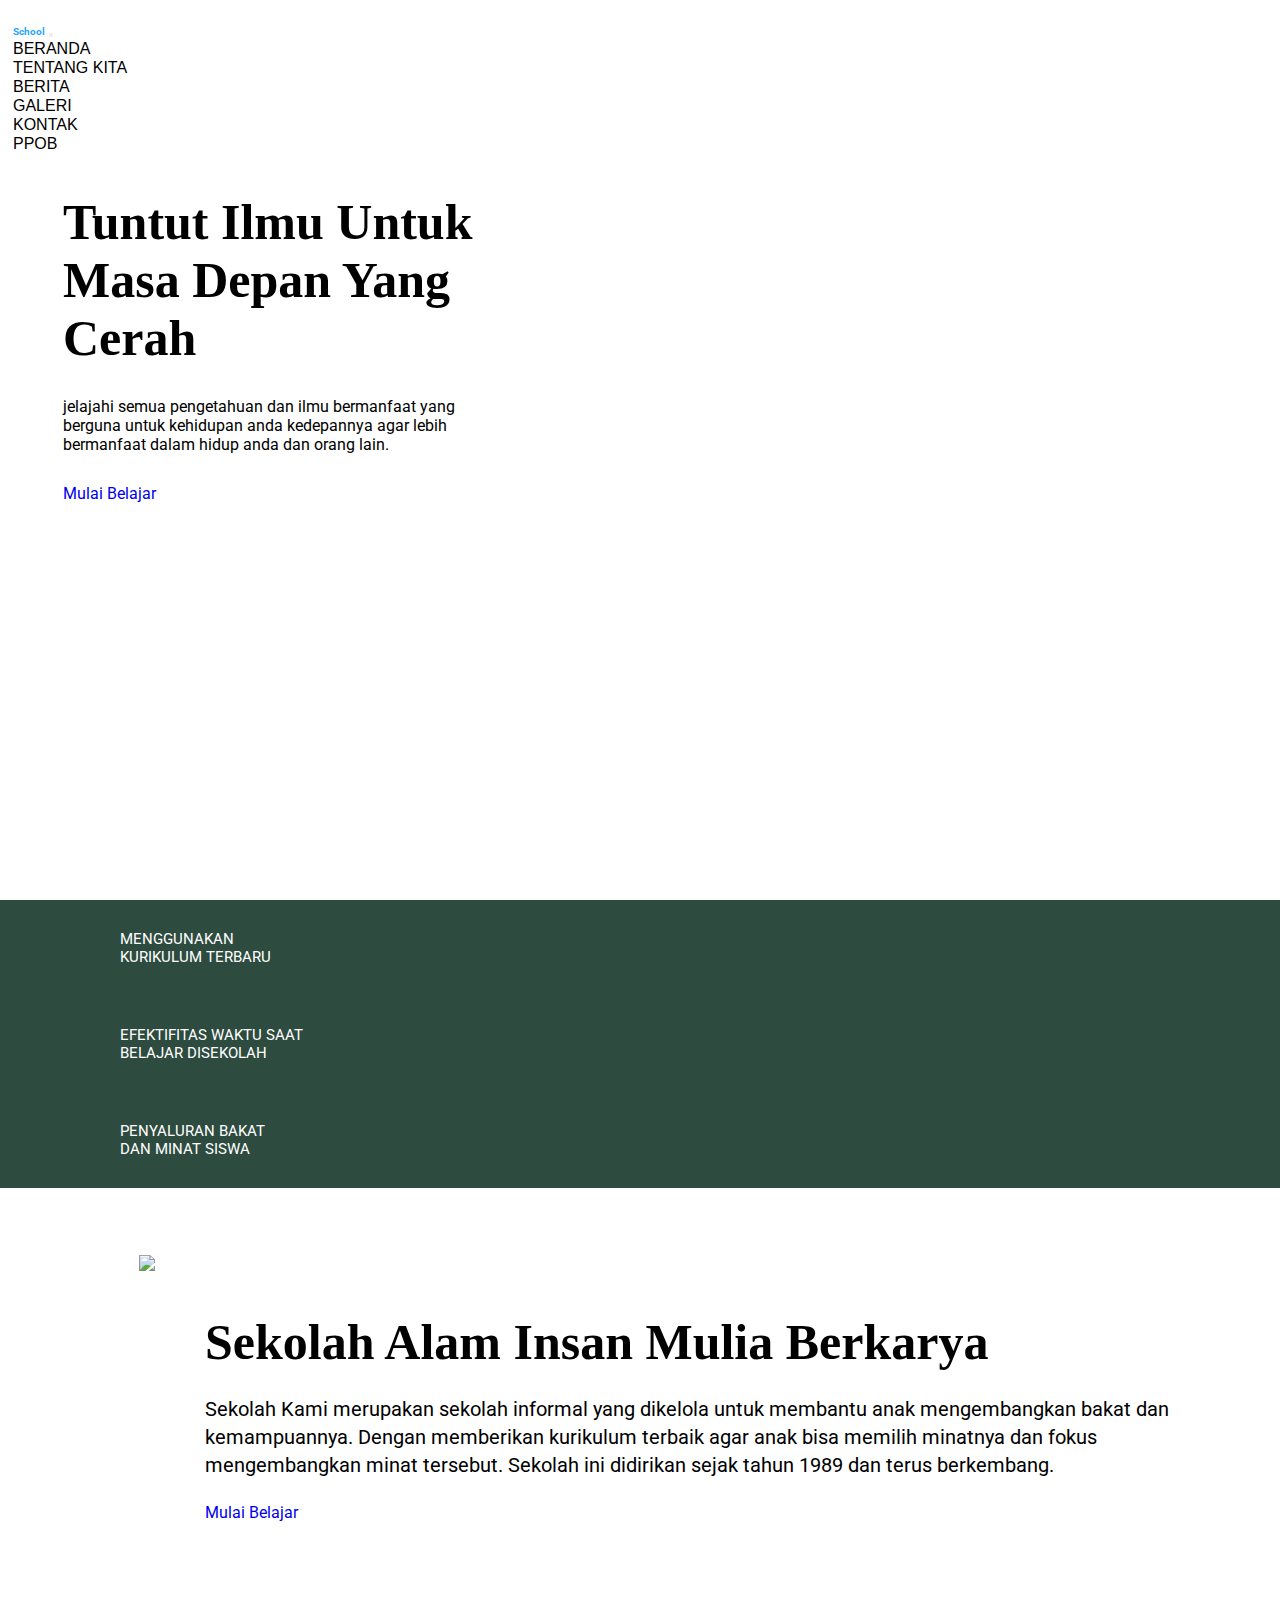
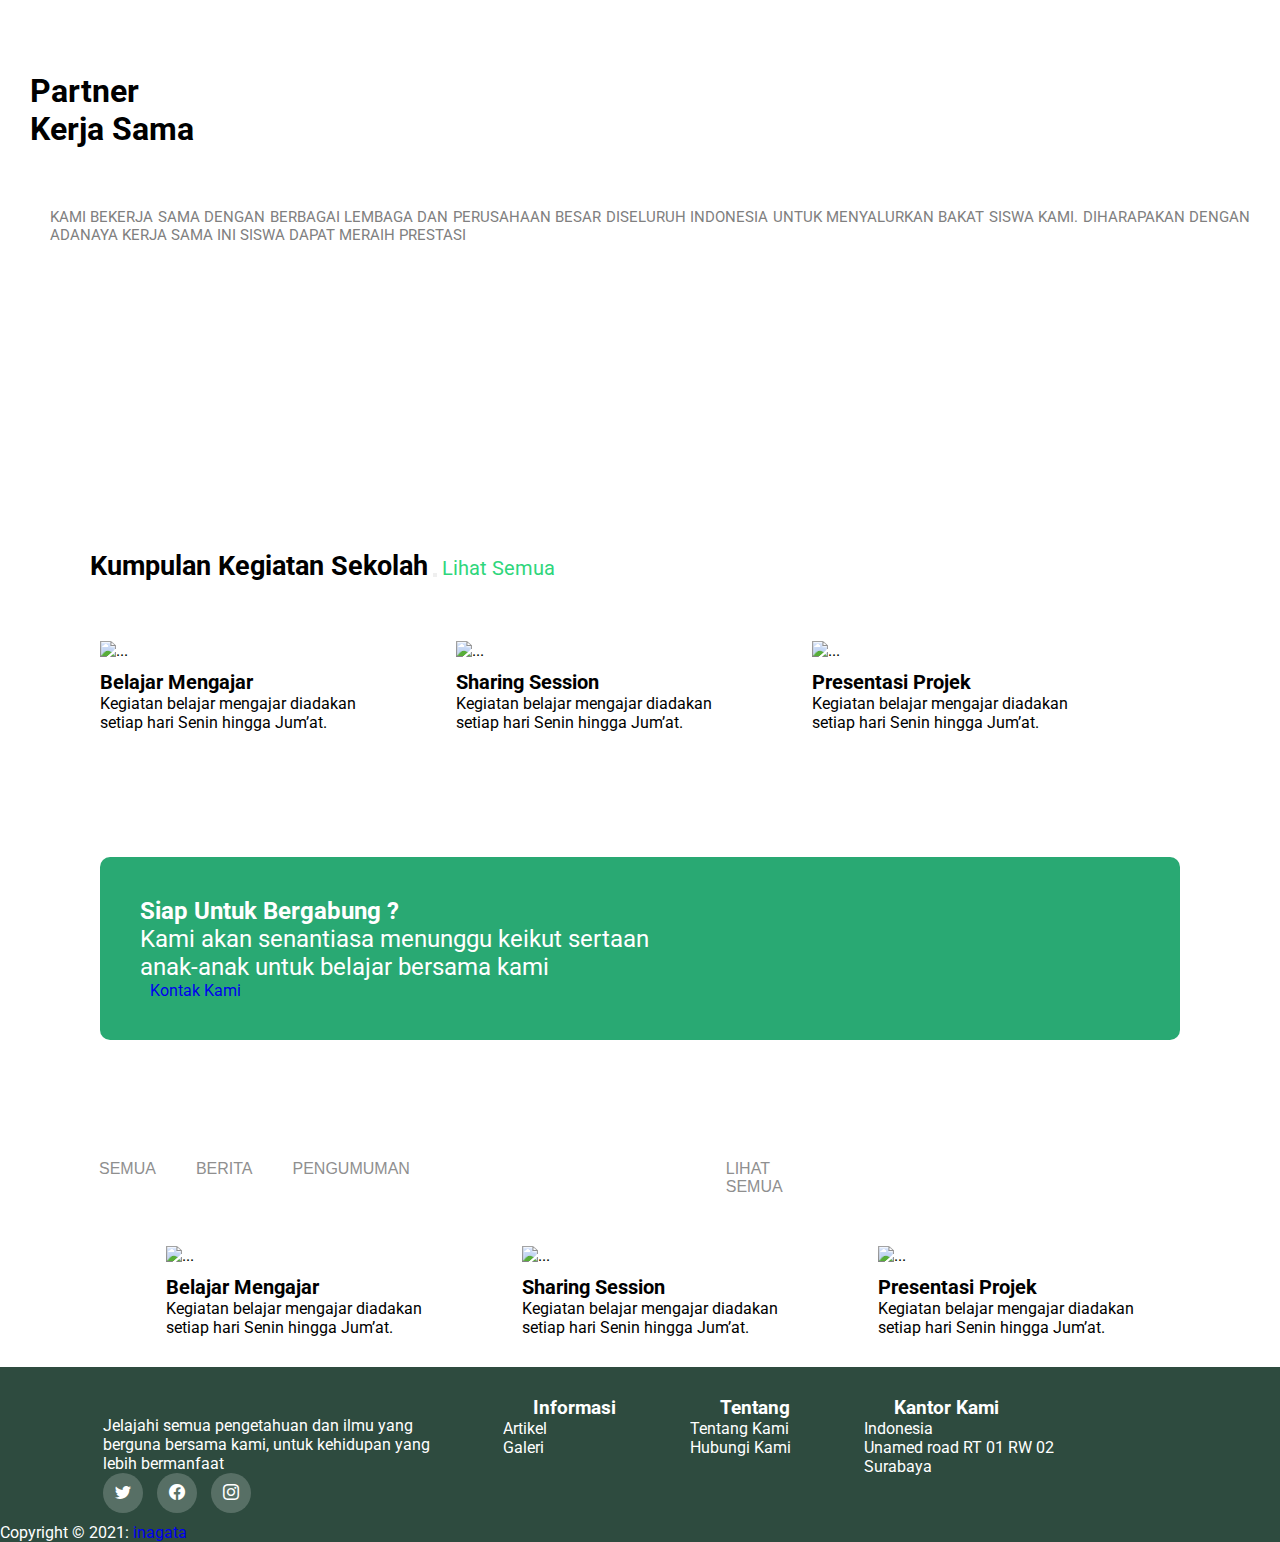
==== index.html @ 04f5c055 "Update index.html" ====
<!doctype html>
<html lang="en">
  <head>
    <meta charset="utf-8">
    <meta name="viewport" content="width=device-width, initial-scale=1">
    <title>Sekolah</title>
    <link rel="stylesheet" href="style.css">
    <link href="https://cdn.jsdelivr.net/npm/bootstrap@5.1.3/dist/css/bootstrap.min.css" rel="stylesheet" integrity="sha384-1BmE4kWBq78iYhFldvKuhfTAU6auU8tT94WrHftjDbrCEXSU1oBoqyl2QvZ6jIW3" crossorigin="anonymous">
    <link rel="stylesheet" href="https://cdn.jsdelivr.net/npm/bootstrap-icons@1.5.0/font/bootstrap-icons.css">
    <link rel="preconnect" href="https://fonts.googleapis.com">
    <link rel="preconnect" href="https://fonts.gstatic.com" crossorigin>
    <link href="https://fonts.googleapis.com/css2?family=Roboto:ital,wght@1,100&display=swap" rel="stylesheet">
    <link rel="preconnect" href="https://fonts.googleapis.com">
    <link rel="preconnect" href="https://fonts.gstatic.com" crossorigin>
    <link href="https://fonts.googleapis.com/css2?family=Poppins&display=swap" rel="stylesheet">

    <style> 
      @font-face {
         font-family: rounded reqular;
         src: url(asset/FontsFree-Net-SF-Pro-Rounded-Regular.ttf);
      }
      
      @font-face {
         font-family: rounded reqular;
         src: url(asset/FontsFree-Net-SF-Pro-Rounded-Regular.ttf);
         font-weight: bold;
      }

      </style>

    <!-- Logo title bar -->
    <link rel="icon" href="img/Frame 2.png" type="img/frame 2.png">
  </head>
  <body>
    <div class="container-fluid">
      <!-- banner -->
    <div class="banner" style="margin-left: 13px;">
      <!-- awalnya navbal -->
    <nav class="navbar navbar-expand-lg bg-transparent postition-fixed w-100">
        <div class="container">
          <a class="navbar-brand" href="#">
            <img src="img/Frame 2.png" alt="" width="30" class="d-inline-block align-text-top me-3">School</a>
          <button class="navbar-toggler" type="button" data-bs-toggle="collapse" data-bs-target="#navbarNav" aria-controls="navbarNav" aria-expanded="false" aria-label="Toggle navigation">
            <span class="navbar-toggler-icon"></span>
          </button>
          <div class="navbar-collapse md-4">
            <ul class="navbar-nav mx-auto">
              <li class="nav-item mx-2">
                <a class="nav-link text-black active" href="index.html">Beranda</a>
              </li>
              <li class="nav-item mx-2">
                <a class="nav-link text-black" href="tentang_kita.html">Tentang Kita</a>
              </li>
              <li class="nav-item mx-2">
                <a class="nav-link text-black" href="berita.html">Berita</a>
              </li>
              <li class="nav-item mx-2">
                <a class="nav-link text-black" href="galery.html">Galeri</a>
              </li>
              <li class="nav-item mx-2">
                <a class="nav-link text-black" href="kontak.html">Kontak</a>
              </li>
            </ul>
            <div>
                <a class="nav-item nav-link btn btn-light rounded-pill" href="#">PPOB</a>
            </div>
          </div>
        
      </nav>
      <!-- akhir navbar -->

      <!-- awal hero -->
      <div class="jumbotron" style="margin-block: auto;">
        <h1><strong>Tuntut Ilmu Untuk <br> Masa Depan Yang <br> Cerah</strong></h1>
        <p class="lead ">jelajahi  semua pengetahuan dan ilmu bermanfaat yang <br> berguna untuk kehidupan anda kedepannya agar lebih <br> bermanfaat dalam hidup anda dan orang lain.</p>
        <a class="btn btn-success btn-lg rounded-top" href="#" role="button">Mulai Belajar</a>
      </div>
      <!-- akhir hero -->
    </div>
    <!-- akhir banner -->

    <!-- info panel yg row -->
    <div class="row" id="bg">
      <div class="col-md-4"><img src="img/1.png" alt="" width="50">
      <p>Menggunakan <br> Kurikulum Terbaru</p>
      </div>
      <div class="col-md-4"><img src="img/2.png" alt="" width="50">
      <p>Efektifitas Waktu Saat <br> Belajar Disekolah</p>
      </div>
      <div class="col-md-4"><img src="img/3.png" alt="" width="50">
      <p>Penyaluran Bakat <br> dan Minat Siswa</p>
      </div>
    </div>
    <!-- akhir info panel row-->

    <!-- sekolah alam  -->
    <div class="content">
      <div id="profile-container">
          <img src="./img/bg-orang2png.png" id="profile-picture">
          <div id="bio">
              <h1 class="title-1" id="name">Sekolah Alam Insan Mulia Berkarya</h1>
              <p class="subtitle">Sekolah Kami merupakan sekolah informal yang dikelola untuk membantu anak mengembangkan bakat dan kemampuannya. Dengan memberikan kurikulum terbaik agar anak bisa memilih minatnya dan fokus mengembangkan minat tersebut. Sekolah ini didirikan sejak tahun 1989 dan terus berkembang.
              </p>
              <a class="btn btn-success btn-lg rounded-pill" href="#" role="button">Mulai Belajar</a>
          </div>
      </div>
    </div>
      <!-- /akhir sekolah alam -->

      <div class="container">
        <div class="row" >
          <div class="col-4" id="hmm">
            <h1>Partner <br>Kerja Sama</h1>
          </div>
          <div class="col">
            <p style="color: grey;">Kami Bekerja sama dengan berbagai lembaga dan perusahaan besar diseluruh Indonesia untuk menyalurkan bakat siswa kami. diharapakan dengan adanaya kerja sama ini siswa dapat meraih prestasi  </p>
          </div>
        </div>
      </div>

          <!-- awalnya logo support -->
          <div class="container2" style="padding: 31px;margin-left: 80px;">
            <ul class="logo" style="margin-top: 30px;">
              <li>
                <img src="img/4.png" alt="">
              </li>
              <li>
                <img src="img/5.png" alt="">
              </li>
              <li>
                <img src="img/6.png" alt="">
              </li>
              <li>
                <img src="img/7.png" alt="">
              </li>
              <li>
                <img src="img/8.png" alt="">
              </li>
              <li>
                <img src="img/4.png" alt="">
              </li>
            </ul>
          </div>
          <!-- akhir logo support -->
      
          <!-- card kumpul kegiatan sekolah -->
          <nav class="navbar navbar-expand-lg navbar-light ">
            <div class="container-fluid" style="margin: 18px;padding: 16px;margin-left: 74px;font-size: 20px;">
              <span style="font-size: 27px;font-weight: bold;">Kumpulan Kegiatan Sekolah</span>
              <button class="navbar-toggler" type="button" data-bs-toggle="collapse" data-bs-target="#navbarText" aria-controls="navbarText" aria-expanded="false" aria-label="Toggle navigation">
                <span class="navbar-toggler-icon"></span>
              </button>
                <span class="navbar-text">
                  <a href="#" style="text-decoration: none;margin-right: 85px; color: #2ED67B;">Lihat Semua</a>
                </span>
              </div>
            </div>
          </nav>

              <div class="container6">
                <div class="row6" style="margin: -5px;">
                  <div class="cards1">
                    <img src="img/card1.png"  alt="..." width="280">
                      <h3 >Belajar Mengajar</h3>
                      <p>Kegiatan belajar mengajar diadakan <br> setiap hari Senin hingga Jum’at.</p>
                  </div>
                  <div class="cards1" >
                    <img src="img/card2.png"  alt="..." width="280">
                      <h3 >Sharing Session</h3>
                      <p >Kegiatan belajar mengajar diadakan <br> setiap hari Senin hingga Jum’at.</p>
                  </div>
                  <div class="cards1" >
                    <img src="img/card3.png" alt="..." width="280">
                      <h3 >Presentasi Projek</h3>
                      <p >Kegiatan belajar mengajar diadakan <br> setiap hari Senin hingga Jum’at.</p>
                  </div>
                </div>
              </div>
          <!-- akhir card kumpul kegiatan sekolah -->

          <!-- card siap gabung -->

            <div class="cardd" style="background-color: #29A973;margin: 100px;">
              <div class="col" style="margin: 10px 10px 10px 10px;">
                <h2>Siap Untuk Bergabung ?</h2>
                <p>Kami akan senantiasa menunggu keikut sertaan <br> anak-anak untuk belajar bersama kami</p>
                <div class="col d-flex justify-content-end">
                <a class="btn btn-success btn-lg" href="#" role="button" style="padding: 10px;margin-top: -95px;margin-bottom: 44px;">Kontak Kami</a>
              </div>
            </div>   
          </div>
            
          <div class="containerg">
            <div class="profil3">
              <nav class="nav5" style="margin-left: 79px;">
                <a class="nav-link active" href="#">Semua</a>
                <a class="nav-link" href="#">Berita </a>
                <a class="nav-link" href="#">Pengumuman</a>
                <a class="nav-link" href="#" style="margin-left: 51%;">Lihat Semua</a>
              </nav>

              <div class="container6">
                <div class="row6" style="margin-left: 5%;">
                  <div class="cards1">
                    <img src="img/card1.png"  alt="..." width="250">
                      <h3 >Belajar Mengajar</h3>
                      <p>Kegiatan belajar mengajar diadakan <br> setiap hari Senin hingga Jum’at.</p>
                  </div>
                  <div class="cards1" >
                    <img src="img/card2.png"  alt="..." width="250">
                      <h3 >Sharing Session</h3>
                      <p >Kegiatan belajar mengajar diadakan <br> setiap hari Senin hingga Jum’at.</p>
                  </div>
                  <div class="cards1" >
                    <img src="img/card3.png" alt="..." width="250">
                      <h3 >Presentasi Projek</h3>
                      <p >Kegiatan belajar mengajar diadakan <br> setiap hari Senin hingga Jum’at.</p>
                  </div>
                </div>
            </div>
          </div>
          
          <footer class="conteiner-fluid">
            <div class="cont3">
              <img src="img/Vector.png" alt="">
              <p>Jelajahi semua pengetahuan dan ilmu yang <br> berguna bersama kami, untuk kehidupan yang <br> lebih bermanfaat</p>
              <div class="share">
                <a href="#" class="bi-twitter"></a>
                <a href="#" class="bi-facebook"></a>
                <a href="#" class="bi-instagram"></a>
              </div>
            </div>
            <div class="cont3">
              <h3 class="text3">Informasi</h3>
              <ul>
                <li><a href="berita.html" style="text-decoration: none; color:white;">Artikel</a></li>
                <li><a href="galery.html" style="text-decoration: none; color:white;">Galeri</a></li>
              </ul>
            </div>
            <div class="cont3">
              <h3 class="text3">Tentang</h3>
              <ul>
                <li><a href="tentang_kita.html" style="text-decoration: none; color:white;">Tentang Kami</a></li>
                <li><a href="kontak.html" style="text-decoration: none; color:white;">Hubungi Kami</a></li>
              </ul>
            </div>
            <div class="cont3">
              <h3 class="text3" style="text-decoration: none; color:white;">Kantor Kami</h3>
              <ul>
                <li><a href="#" style="text-decoration: none; color:white;">Indonesia <br>
                  Unamed road RT 01 RW 02 <br>
                  Surabaya</a></li>
              </ul>
            </div>
          </footer>
            <div class="text-center p-4" style="background-color: #2E4B3F; color: white;">
              Copyright © 2021:
              <a class="text-white fw-bold" href="https://hub.inagata.com/">inagata</a>
          </div>
        </div>
        </div>
        
      <script src="https://cdn.jsdelivr.net/npm/bootstrap@5.1.3/dist/js/bootstrap.bundle.min.js" integrity="sha384-ka7Sk0Gln4gmtz2MlQnikT1wXgYsOg+OMhuP+IlRH9sENBO0LRn5q+8nbTov4+1p" crossorigin="anonymous"></script>
  </body>
</html>
---- style.css ----
*{
    margin: 0;
    padding: 0;
    box-sizing: border-box;
}

body {
    font-family: 'Roboto', sans-serif;
    
}

/* Beranda */

.banner{
    width: 100%;
    height: 100vh;
    background-image: url(img/bgputih.jpg);
    background-repeat: no-repeat;
    background-position: top right;
}

.navbar-brand {
    font-weight: 700;
    font-size: 10px;
    color: #1FA7FF;
}


.nav-link {
    font-size: 16px;
    font-family: sans-serif;
    color: black;
    text-transform: uppercase;
    margin-right: 20px;
}

.nav-link:hover {
    border-bottom: 3px solid #444444;
    padding-bottom: 5px;
    margin-bottom: -8px;
    transition: 0.2s;
}

.nav-item:hover {
    letter-spacing: 2px;
}

.collapse .btn {
    background: white;
    border-radius: 20px;
    color: #29A973;
    font-weight: bold;
    font-size: 16px;
}

.collapse .btn:hover {
    color: #1FA7FF;
}

.jumbotron {
    margin: 10px 10px 30px 20px;
    position: absolute;
    padding: 30px;
    margin: 0;
    margin-top: 30px;
}

.jumbotron h1 {
    margin: 10px 10px 30px 20px;
    font-family: rounded reqular;
    font-size: 50px;
    font-weight: bold;
}

.jumbotron p {
    margin: 10px 10px 30px 20px;
}

.jumbotron a {
    margin: 10px 10px 30px 20px;
}

.jumbotron a:hover{
    letter-spacing: 2px;
    transition: 0.2s;
}

.jumbotron2 {
    margin: 10px 10px 30px 20px;
    padding: 60px;
}


.container-item {
    margin: 10px 10px 30px 20px;
    display: grid;
    background-color: #2E4B3F;
    color: white; 
}

#logo-container {
    display: flex;
    justify-content: space-between;
    align-items: center;
    padding-top: 0px;
    margin: 0 1.5%;
}

#profile-logo {
    object-fit: cover;
    margin: 20px;
}

.title {
    margin: 10px 10px 30px 20px;
    font-size: 12px;
    font-weight: 700px;
}

#halo{
    background-color: #2E4B3F;
}

.contrainer10{
    background-color: #2E4B3F;
    padding: 30px;
    color: white;
}

.flex{
    display: flex;
    flex-direction: column;
    position: relative;
    left: 40%;
}

.contrainer10 h1 {
    text-align: left;
}


.kotak p{
    margin-left: 75px;
    margin-bottom: 70px;
}

#bg{
    background-color: #2E4B3F;
}

.row div {
    /* background-color: #2E4B3F; */
    padding: 30px;
    display: flex;
    align-items: center;
    color: white;
    display: flex;
    flex-direction: row;

}

.container {
    padding-top: 20px;
}

#hmm {
    color: black;
    /* font-family: rounded reqular; */
    font-weight: bold;
}


.row img {
    display: flex;
    justify-content: space-between;
    align-items: center;
    margin-left: 20px;
}

.row p {
    font-size: 15px;
    text-transform: uppercase;
    text-align: center;
    padding-left: 20px;
    justify-content: space-between;
    color: white;
    text-align: justify;
}

.content {
    max-width: 1200px;
    margin: 0 auto;
    /* margin-bottom: 200px; */
    padding: 0px 32px;
}

.content a:hover{
    letter-spacing: 2px;
    transition: 0.2s;
}

#profile-container {
    display: flex;
    justify-content: space-between;
    align-items: center;
    margin: 1.5%;
}

#profile-container  #profile-picture {
    height: 300px;
    object-fit: cover;
    margin: 50px;
}

#profile-container .bio h1{
    font-size: 2em;
    font-weight: 200;
}

#profile-container .bio p{
    font-weight: 200;
    font-size: 16px;
}

/* .kontak h1{
    margin: 20px 0px;
    font-size: 30px;
    font-weight: bold;
} */

.subtitle {
    font-size: 1.25em;
    line-height: 1.4;
    margin: 24px 0;
}

.containers {
    text-align: left;
}

.nav4 {
    padding: 20px;
    display: flex;
    flex-direction: row;
    margin-right: 40px;
}

.nav4 h1 {
    font-size: 30px;
}

.nav5 a{
    padding: 10px;
    color: #8F8F8F;
}

.text-kanan a {
    margin-left: 400%;
}

.item4 {
    font-size: 16px;
    font-family: sans-serif;
    color: #2ECB89;
    text-transform: uppercase;
    text-decoration: none;
    margin-right: 30px;
    padding: 15px;
    margin-left:500px;
}

.containert {
    display: flex;
    padding: 100px;
    margin: 20px;
}

.title-col {
    display: flex;
    padding: 100px;
    flex-wrap: wrap;
    align-items: flex-end;
}

.title-col h1{
    margin: 10px 10px 30px 20px;
    font-size: 2.2em;
    font-weight: 700;
    margin-right: 20px;
    /* align-items: flex-start; */
    justify-content: center;
    align-items: right;

}

.title-col p {
    margin: 10px 10px 30px 20px;
    font-size: 20px;
    margin-right: 50px;
    text-align: left;
    
    
}

#partner{
    position: absolute;
    left: 10%;
    /* font-size: 20px; */
    padding-right: 20px;
}

#naskah{
    position: absolute;
    left: 30%;
}

.container2 {
    margin: auto;
    padding: 60px;
    align-items: center;
}

.container2 ul li {
    padding: 10px;
}

.container2 img {
    width: 90px;
    align-items: center;
}

.logo li {
    height: 150px;
    overflow: hidden;
    float: left;
    margin-right: 15px;
    margin-left: 30px;
    
}

.container2 .logo img:hover{
    transform: scale(1.1);
}


.container3 {
    margin: auto;
    margin-left: 100px;
    align-items: center;
}

.deskripsi2 {
    display: flex;
    justify-content: space-between;
    align-items: center;
}


.row3 {
    padding: 30px;
    display: flex;
    align-items: flex-end;
}

.kontak {
    background-color: #29A973;
    display: flex;
    align-items: center;
    padding: 20px;
}

.title-1 {
    margin: 24px 0px;
    font-size: 50px;
    font-weight: 700;
    font-family: rounded reqular;
}

.subtitle {
    font-size: 1.25em;
    line-height: 1.4;
}

.container .card {
    background-color: #29A973;
    width: 500px;
    display: flex;
    align-items: center;
    padding: 20px;
    /* opacity: 0; */
    pointer-events: none;
    justify-content: space-between;
    border-radius: 10px;
    object-fit: cover;
}

.card .details {
    margin-left: 80px;
}

.details span {
    font-weight: 600;
    font-size: 18px;
}

.cardd {
    margin: auto;
    border-radius: 10px;
    padding: 30px;
    align-items: flex-start;
    flex-wrap: wrap;
}

.cardd .col a:hover{
    letter-spacing: 2px;
}

.cardd h2 {
    color: white;
}

.cardd p {
    color: white;
    font-size: 1.5em;
}

.btn a{
    border-radius: 10px;
    border: none;
    font-family: 'Poppins', sans-serif;
    align-items: flex-start;
    flex-wrap: wrap;
}

.card9 h1 {
    margin-right: 20px;
}


.card-body btn {
    background-color: #48D198;
}


.cards1 {
    width: auto;
    height: auto;
    overflow: hidden;
    float: left;
    margin-right: 25px;
    margin-left: 75px;
}

.img1 {
    display: block;
    margin-left: auto;
    margin-right: auto;
    width: 80%;
  }

.cards1 h3 {
    font-size: 20px;
    padding: 10px 0 0 0;
}

.cards1 p {
    font-size: 16px;
}

.row6 .cards1 img:hover{
    transform: scale(1.1);
}

.row6 .cards1 h3:hover{
    color: #29A973;
    cursor: pointer;
} 

.container5 {
    padding: 50px;
}

footer {
    display: flex;
    background-color: #2E4B3F !important;
    color: white;
    padding: 30px;
    padding-bottom: 0px;
    margin: auto; 
}

.footer {
    display: flex;
    background-color: #2E4B3F !important;
    padding: 30px;
    padding-bottom: 0px;
    margin: auto; 
}

.conteiner-fluid .cont3 .share a{
    	display: inline-block;
	height: 40px;
	width: 40px;
	background-color: rgba(255,255,255,0.2);
	margin:0 10px 10px 0;
	text-align: center;
	line-height: 40px;
	border-radius: 50%;
	color: white;
	transition: all 0.5s ease;
}

.conteiner-fluid .cont3 .share a:hover{
    color: white;
    background-color: #29A973;
}

.footer p {
    color: white;
}

.cont3{
    margin-left: 6%;
}

.text3{
    padding-left: 30px;
    color: white;
}

ul{
    list-style-type:none;
    margin: 0;
    padding: 0;
    overflow: hidden;
}

li {
    color: white;
    text-transform: none;
}

a{
    text-decoration: none;
}



/* tentang kita */

.container4 {
    margin: auto;
    align-items: center;
}

.guru h1 {
    margin-top: 50px;
}

.container6{
    width: 100%;
    height: auto;
    margin: 0;
    padding: 30px;
} 

.row6 {
    display: flex;
    align-items: center;
    flex-direction: row;
    flex-wrap: wrap;
}

.cards {
    margin: 10px 20px;
    margin-left: 90px;
}

.row6 .cards img:hover{
    transform: scale(1.1);
}

.row6 .cards h2:hover{
    color: #29A973;
    cursor: pointer;
} 

.row6 .cards p:hover{
    color: #29A973;
    cursor: pointer;
} 

#logo-flex {
    background-color: #2E4B3F;
}

.row9{
    display: flex;
    padding: 30px;
    flex-wrap: wrap;
    align-items: flex-end;
}

.sekolah {
    margin-left: 50px;
    padding: 20px;
    padding-top: 20%;
}

.sekolah h3{
    color: white;
    font-size: 40px;
    font-family: Arial;
}

.col img {
    width: 50px;
    position: absolute;
    right: 40%;
}

.col h3 {
    font-size: 20px;
    margin-right: 20px;
    text-align: left;
}


/* section footer */
.section-footer {
    background-color: #2E4B3F;
}

.row-sub-footer {
    padding: 5rem 0px;
}

.wrapper-col-1 h1 {
    color: white;
    font-size: 20px;
    margin-bottom: 1rem;
}

.wrapper-icon img{
    width: 25px;
    margin-right: 1rem;
}

.wrapper-col-2 {
    display: flex;
    flex-direction: column;
}

.wrapper-col-2 h1 {
    color: white;
    font-size: 1.5rem;
    margin-bottom: 0.5rem;
}

.wrapper-col-2 a {
    color: white;
    font-size: 16px;
    text-decoration: none;
    margin-bottom: 0.5rem;
}

.wrapper-col-3 {
    color: white;
    display: flex;
    flex-direction: column;
}

.wrapper-col-3 h1 {
    font-size: 1.5rem;
    margin-bottom: 0.5rem;
}

.wrapper-col-3 a {
    color: white;
    font-size: 16px;
    text-decoration: none;
    margin-bottom: 0.5rem;
}

.wrapper-col-4 {
    display: flex;
    flex-direction: column;
}

.wrapper-col-4 h1 {
    color: white;
    font-size: 1.5rem;
    margin-bottom: 0.5rem;
}

.wrapper-col-4 a {
    color: white;
    font-size: 16px;
    text-decoration: none;
    margin-bottom: 0.5rem;
}

.wrapper-last-footer {
    color: white;
    display: flex;
    justify-content: space-between;
}

.hr {
    border: 2px solid #ffff;
}

/* berita */

.title-3 {
    background-color: #2E4B3F;
    padding: 20px;
}

.title-3 h1 {
    color: #ffff;
    font-family: sans-serif;
    font-size: 30px;
}

.card {
    padding: 20px;
}

.card-body img {
    width: 60%;
    transition: transform .6s;
}

.card-body h1 {
    margin-left: 20%;
    margin-right: 20%;
    font-size: 20px;
    text-align: left;
    padding: 10px;
    color: #404040;
}

.card-body p {
    margin-left: 20%;
    margin-right: 20%;
    text-align: left;
    color: #787878;
}

.card-body a {
    text-decoration: none;
}

.card .card-body img:hover {
    transform: scale(1.1);
}

.nav5 {
    padding: 10px;
    display: flex;
    flex-direction: row;
    margin-right: 50%;
    margin-left: 14%;
}

.nav5 h1 {
    font-size: 30px;
}

.item5 {
    font-size: 16px;
    font-family: sans-serif;
    color: #404040;
    text-transform: uppercase;
    text-decoration: none;
    padding: 15px;
    
}

.item5:hover {
    border-bottom: 3px solid #1FA7FF;
    padding-bottom: 5px;
    margin-bottom: -8px;
}

.container7{
    width: 100%;
    height: auto;
    margin: 0;
    padding: 30px;
} 

.row7 {
    display: flex;
    align-items: center;
    flex-direction: row;
    flex-wrap: wrap;
    padding-left: 65px;
}

.row7 h3 {
    font-size: 16px;
}

.cards2 {
    width: auto;
    height: auto;
    overflow: hidden;
    float: left;
    margin-right: 25px;
    margin-left: 100px;
    transition: transform .8s; /* Animation */
    
}

.cards2 h3 {
    color: #787878;
    margin-top: 15px;
}

.row7 .cards2 img:hover {
    transform: scale(1.1);
}

.pagination1 {
    padding: 20px;
    display: flex;
    flex-direction: row;
}

.pagination1 h1 {
    color: #787878;
    font-size: 20px;
    margin-left: 140px;
}

.pagination1 ul {
    font-size: 16px;
    font-family: sans-serif;
    color: #2ECB89;
    text-transform: uppercase;
    margin-left: 500px;
}

.pagination1 li {
    color: #787878;
    text-decoration: none;
    margin-right: 10px;
}

/* read more */

.banner2{
    width: 100%;
    height: 100vh;
    background-image: url(img/bg-polos-hijau.png);
    background-repeat: no-repeat;
    background-position: top right;
}

.card-body2 .kegiatan {
    margin-left: 10%;
    margin-right: 20%;
    margin-top: -5%;
}

.card-body2 .kegiatan h3 {
    font-size: 30px;
    color: #404040;
}

.card-body2 .kegiatan p {
    margin-left: -1%;
    color: #787878;
}

.card-body2 {
    top: 30px;
    margin-top: 10%;
}

.card-body2 img {
    width: 70%;
    padding: 10px; 
    transition: transform .8s; /* Animation */
}

.card-body2 p {
    padding: 10px;
    margin-left: 15%;
    margin-right: 15%;
    text-align: justify;
}

.card .card-body2 img:hover {
    transform: scale(1.1);
}

.nav6 {
    margin-left: 100px;
    padding: 30px 0 0 20px;
}

.nav6 h1 {
    font-size: 20px;
    font-family: sans-serif;
    color: #8B8B8B;
    margin-left: 0px;
}

.nav6 .logo6 a{
    display: inline-block;
	height: 40px;
	width: 40px;
	background-color: #C2C2C2;
	margin:0 10px 10px 0;
	text-align: center;
	line-height: 40px;
	border-radius: 50%;
	color: white;
	transition: all 0.5s ease;
}

.nav6 .logo6 a:hover{
    color: white;
    background-color: #29A973;
}

.containers h1 {
    color: #404040;
    margin-left: 150px;
}

.containers .container7 .row7 .cards2 p{
    font-weight: 500;
}

.containers .container7 .row7 .cards2 p:hover{
    color: #29A973;
    cursor: pointer;
}

/* kontak */

.kontak2 {
    padding: 100px;
}

.kontak2 h1 {
    font-size: 20px;
    text-align: center;
    padding: 20px;
    color: #949494;
}

.kontak2 h2 {
    font-size: 20px;
    padding: 10px;
    text-align: center;
    color: #949494;
}

.kontak2 h3 {
    font-size: 20px;
    padding: 10px;
    text-align: center;
   
}

.kontak2 a{
    /* margin-left: 450px; */
    align-items: center;
    text-transform: uppercase;
}

.text-center  {
    transition: 0.2s;
}

.nav-item6:hover {
    letter-spacing: 2px;
}
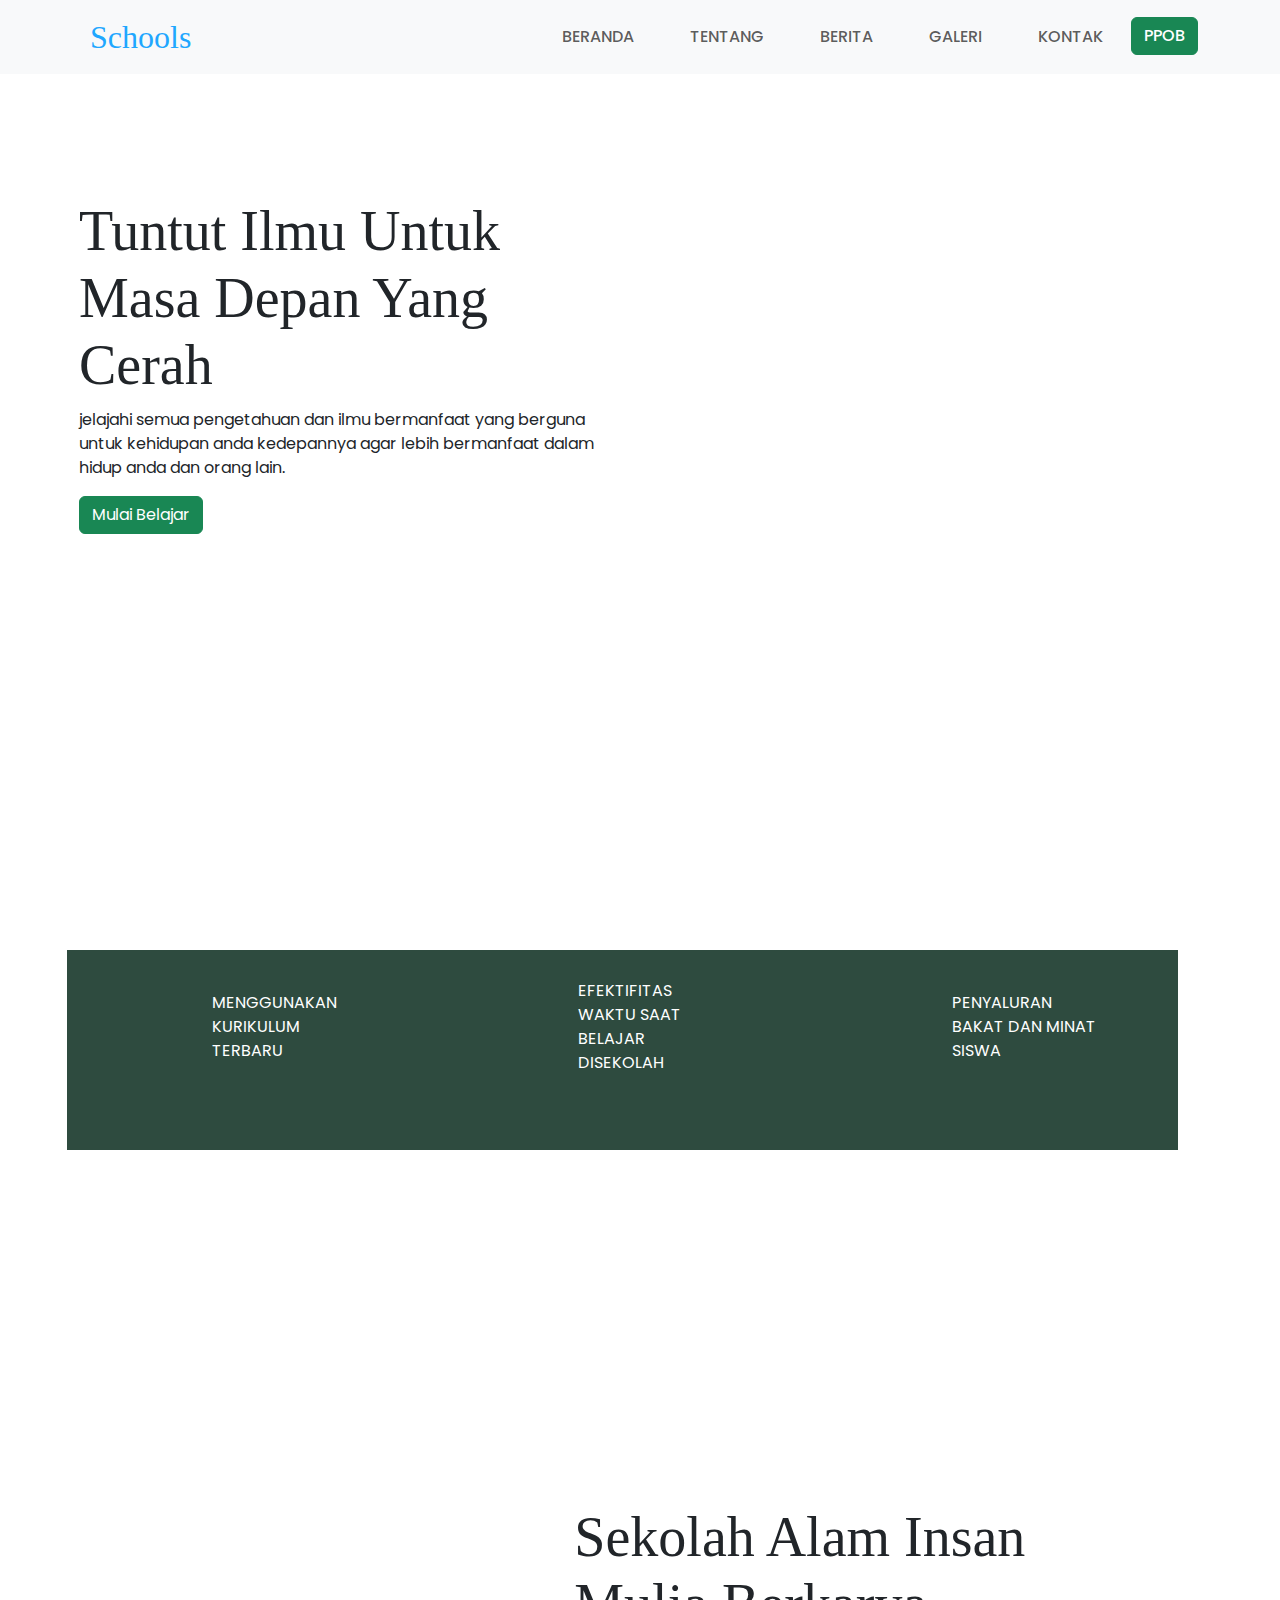
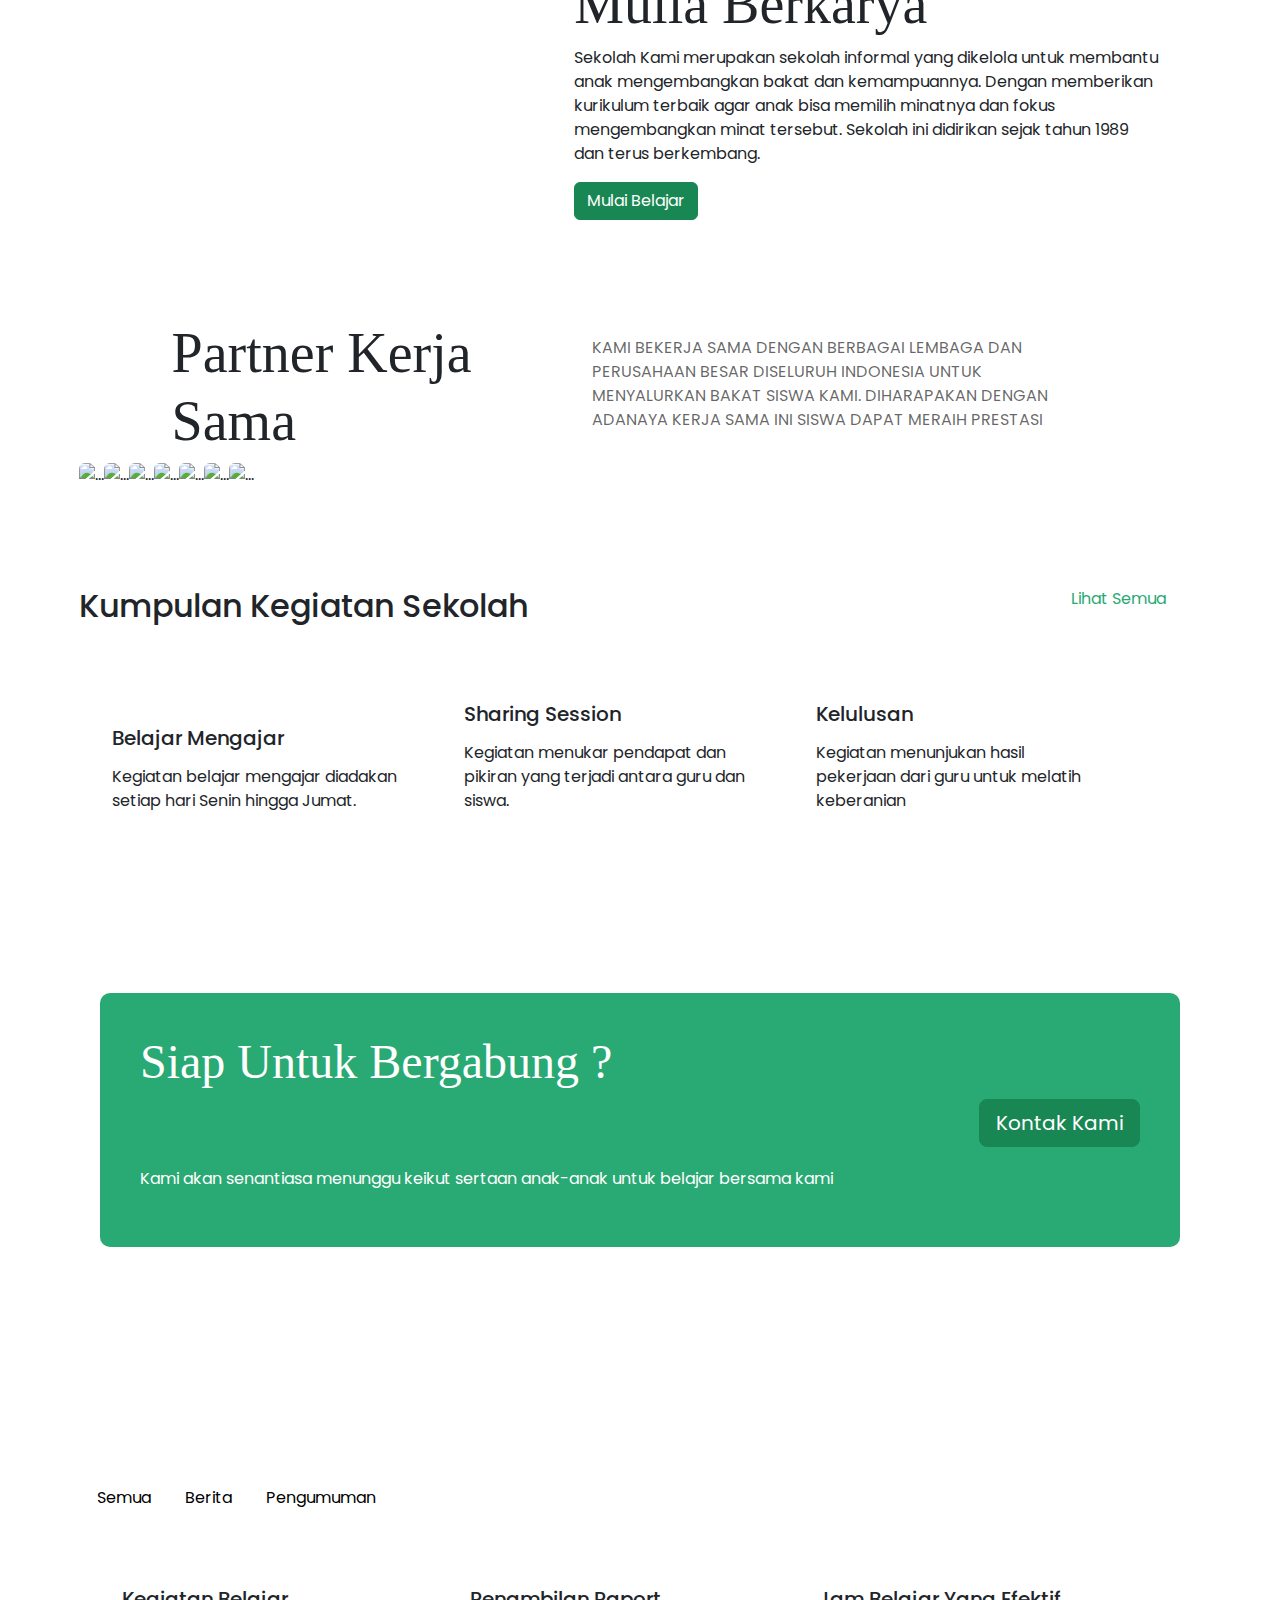
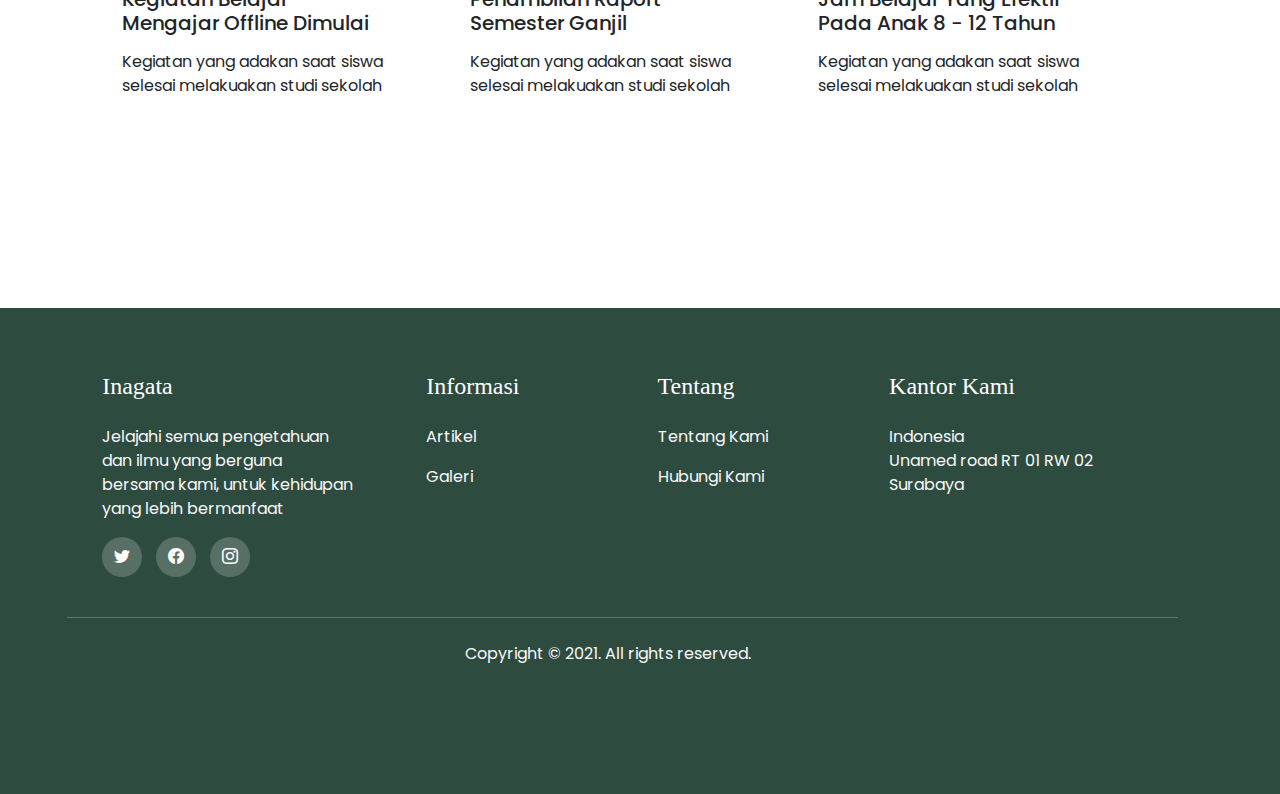
==== commit 93c7431c: "Update index.html" ====
--- a/index.html
+++ b/index.html
@@ -1,265 +1,305 @@
-<!doctype html>
+<!DOCTYPE html>
 <html lang="en">
-  <head>
-    <meta charset="utf-8">
-    <meta name="viewport" content="width=device-width, initial-scale=1">
-    <title>Sekolah</title>
-    <link rel="stylesheet" href="style.css">
-    <link href="https://cdn.jsdelivr.net/npm/bootstrap@5.1.3/dist/css/bootstrap.min.css" rel="stylesheet" integrity="sha384-1BmE4kWBq78iYhFldvKuhfTAU6auU8tT94WrHftjDbrCEXSU1oBoqyl2QvZ6jIW3" crossorigin="anonymous">
-    <link rel="stylesheet" href="https://cdn.jsdelivr.net/npm/bootstrap-icons@1.5.0/font/bootstrap-icons.css">
-    <link rel="preconnect" href="https://fonts.googleapis.com">
-    <link rel="preconnect" href="https://fonts.gstatic.com" crossorigin>
-    <link href="https://fonts.googleapis.com/css2?family=Roboto:ital,wght@1,100&display=swap" rel="stylesheet">
-    <link rel="preconnect" href="https://fonts.googleapis.com">
-    <link rel="preconnect" href="https://fonts.gstatic.com" crossorigin>
-    <link href="https://fonts.googleapis.com/css2?family=Poppins&display=swap" rel="stylesheet">
-
-    <style> 
-      @font-face {
-         font-family: rounded reqular;
-         src: url(asset/FontsFree-Net-SF-Pro-Rounded-Regular.ttf);
-      }
-      
-      @font-face {
-         font-family: rounded reqular;
-         src: url(asset/FontsFree-Net-SF-Pro-Rounded-Regular.ttf);
-         font-weight: bold;
-      }
-
-      </style>
-
-    <!-- Logo title bar -->
-    <link rel="icon" href="img/Frame 2.png" type="img/frame 2.png">
-  </head>
-  <body>
-    <div class="container-fluid">
-      <!-- banner -->
-    <div class="banner" style="margin-left: 13px;">
-      <!-- awalnya navbal -->
-    <nav class="navbar navbar-expand-lg bg-transparent postition-fixed w-100">
-        <div class="container">
-          <a class="navbar-brand" href="#">
-            <img src="img/Frame 2.png" alt="" width="30" class="d-inline-block align-text-top me-3">School</a>
-          <button class="navbar-toggler" type="button" data-bs-toggle="collapse" data-bs-target="#navbarNav" aria-controls="navbarNav" aria-expanded="false" aria-label="Toggle navigation">
-            <span class="navbar-toggler-icon"></span>
-          </button>
-          <div class="navbar-collapse md-4">
-            <ul class="navbar-nav mx-auto">
-              <li class="nav-item mx-2">
-                <a class="nav-link text-black active" href="index.html">Beranda</a>
+<head>
+  <meta charset="UTF-8">
+  <meta http-equiv="X-UA-Compatible" content="IE=edge">
+  <meta name="viewport" content="width=device-width, initial-scale=1.0">
+  <title>Sekolah</title>
+  <link rel="stylesheet" href="https://cdn.jsdelivr.net/npm/bootstrap@5.2.1/dist/css/bootstrap.min.css" rel="stylesheet">
+  <link rel="stylesheet" href="https://cdn.jsdelivr.net/npm/bootstrap-icons@1.5.0/font/bootstrap-icons.css">
+  <link rel="stylesheet" href="style.css">
+
+  <style> 
+    @font-face {
+       font-family: poppins regular;
+       src: url(asset/Poppins-Regular.ttf);
+    }
+
+    @font-face {
+       font-family: poppins bold;
+       src: url(asset/Poppins-Bold.ttf);
+    }
+    
+    @font-face {
+       font-family: rounded bold;
+       src: url(asset/SF-Pro-Rounded-Bold.otf);
+    }
+
+  </style>
+</head>
+<body>
+  <nav class="navbar navbar-expand-lg bg-light fixed-top">
+    <div class="container">
+      <a class="navbar-brand" href="#" style="font-family: rounded bold;color:#1FA7FF;font-size:32px;"><img style="height: 40px;" src="img/Frame 2.png" alt=""> Schools</a>
+      <button class="navbar-toggler" type="button" data-bs-toggle="collapse" data-bs-target="#navbarSupportedContent" aria-controls="navbarSupportedContent" aria-expanded="false" aria-label="Toggle navigation">
+        <span class="navbar-toggler-icon"></span>
+      </button>
+      <div class="collapse navbar-collapse" id="navbarSupportedContent">
+        <ul class="navbar-nav ms-auto mb-2 mb-lg-0">
+          <li class="nav-item">
+            <a class="nav-link" href="index.html">Beranda</a>
+          </li>
+          <li class="nav-item">
+            <a class="nav-link" href="tentang_kita.html">Tentang</a>
+          </li>
+          <li class="nav-item">
+            <a class="nav-link" href="berita.html">Berita</a>
+          </li>
+          <li class="nav-item">
+            <a class="nav-link" href="galery.html">Galeri</a>
+          </li>
+          <li class="nav-item">
+            <a class="nav-link" href="kontak.html">Kontak</a>
+          </li>
+          <li class="nav-button">
+            <a class="btn btn-success" href="#" type="button">PPOB</a>
+          </li>
+        </ul>
+      </div>
+    </div>
+  </nav>
+
+  <!-- banner -->
+  <section id="banner" class="banner section-padding">
+    <div class="container">
+      <div class="row">
+        <div class="col-lg-8 col-md-12 col-12 mt-md-5">
+          <div class="banner-text">
+            <h2>Tuntut Ilmu Untuk Masa Depan Yang Cerah</h2>
+            <p>jelajahi  semua pengetahuan dan ilmu bermanfaat yang 
+              berguna untuk kehidupan anda kedepannya agar lebih 
+              bermanfaat dalam hidup anda dan orang lain.</p>
+            <a href="#" class="btn btn-success">Mulai Belajar</a>
+          </div>
+        </div>
+        <div class="col-lg-4 col-md-12 col-12 mt-md-5">
+          <div class="banner-img">
+            <img src="img/banner1.png" alt="" class="img-fluid">
+          </div>
+        </div>
+      </div>
+    </div>
+  </section>
+
+  <!-- keunggulan -->
+  <div class="container">
+    <section id="keunggulan" class="keunggulan section-padding">
+      <div class="row" id="bg">
+        <div class="col-md-4"><img src="img/1.png" alt="" width="50">
+          <p>Menggunakan Kurikulum Terbaru</p>
+        </div>
+        <div class="col-md-4"><img src="img/2.png" alt="" width="50">
+          <p>Efektifitas Waktu Saat Belajar Disekolah</p>
+        </div>
+        <div class="col-md-4"><img src="img/3.png" alt="" width="50">
+          <p>Penyaluran Bakat dan Minat Siswa</p>
+        </div>
+      </div>
+    </section>
+  </div>
+
+  <!-- sekolah alam -->
+  <section id="sekolah" class="sekolah section-padding">
+    <div class="container">
+      <div class="row">
+        <div class="col-lg-4 col-md-12 col-12">
+          <div class="sekolah-img">
+            <img src="img/bg-orang2png.png" alt="" class="img-fluid">
+          </div>
+        </div>
+        <div class="col-lg-8 col-md-12 col-12 mt-md-5">
+          <div class="sekolah-text">
+            <h2>Sekolah Alam Insan Mulia Berkarya</h2>
+            <p>Sekolah Kami merupakan sekolah informal yang dikelola 
+              untuk membantu anak mengembangkan bakat dan kemampuannya. 
+              Dengan memberikan kurikulum terbaik agar anak bisa memilih 
+              minatnya dan fokus mengembangkan minat tersebut. Sekolah 
+              ini didirikan sejak tahun 1989 dan terus berkembang.</p>
+              <a href="#" class="btn btn-success">Mulai Belajar</a>
+          </div>
+        </div>
+      </div>
+    </div>
+  </section>
+
+  <!-- partner -->
+  <section id="partner" class="partner section-padding">
+    <div class="container">
+      <div class="row">
+        <div class="col-4"><h2>Partner Kerja Sama</h2></div>
+        <div class="col-6"><p>Kami Bekerja sama dengan berbagai lembaga dan perusahaan 
+          besar diseluruh Indonesia untuk menyalurkan bakat siswa 
+          kami. diharapakan dengan adanaya kerja sama ini siswa 
+          dapat meraih prestasi</p></div>
+        <div class="image">
+          <img src="img/4.png" class="rounded float-start" alt="...">
+          <img src="img/5.png" class="rounded float-start" alt="...">
+          <img src="img/6.png" class="rounded float-start" alt="...">
+          <img src="img/7.png" class="rounded float-start" alt="...">
+          <img src="img/8.png" class="rounded float-start" alt="...">
+          <img src="img/7.png" class="rounded float-start" alt="...">
+          <img src="img/8.png" class="rounded float-start" alt="...">
+        </div>
+      </div>
+    </div>
+  </section>
+
+  <!-- kumpulan kegiatan -->
+  <section id="kegiatan" class="kegiatan section-padding">
+    <div class="container">
+      <div class="row">
+        <div class="col-auto me-auto"><h2>Kumpulan Kegiatan Sekolah</h2></div>
+        <div class="col-auto"><a href="#">Lihat Semua</a></div>
+      </div>
+      <div class="card-box" style="width: 18rem;">
+        <img src="img/card1.png" class="card-img-top" alt="">
+        <div class="card-body">
+          <h5 class="card-title">Belajar Mengajar</h5>
+          <p class="card-text">Kegiatan belajar mengajar 
+            diadakan setiap hari Senin hingga Jumat.</p>
+        </div>
+      </div>
+      <div class="card-box" style="width: 18rem;">
+        <img src="img/card2.png" class="card-img-top" alt="">
+        <div class="card-body">
+          <h5 class="card-title">Sharing Session</h5>
+          <p class="card-text">Kegiatan menukar pendapat 
+            dan pikiran yang terjadi antara guru dan siswa.</p>
+        </div>
+      </div>
+      <div class="card-box" style="width: 18rem;">
+        <img src="img/card3.png" class="card-img-top" alt="">
+        <div class="card-body">
+          <h5 class="card-title">Kelulusan</h5>
+          <p class="card-text">Kegiatan menunjukan hasil 
+            pekerjaan dari guru untuk melatih keberanian</p>
+        </div>
+      </div>
+    </div>
+  </section>
+
+  <!-- siap bergabung -->
+  <div class="cardd" style="background-color: #29A973;margin: 100px;">
+    <div class="col" style="margin: 10px 10px 10px 10px;">
+      <h2>Siap Untuk Bergabung ?</h2>
+      <div class="col d-flex justify-content-end">
+        <a class="btn btn-success btn-lg float-end" href="#" role="button">Kontak Kami</a>
+      </div>
+      <p>Kami akan senantiasa menunggu keikut sertaan 
+        anak-anak untuk belajar bersama kami</p>
+      <div class="colb d-flex justify-content-end">
+        <a class="btn btn-success btn-lg" href="#" role="button">Kontak Kami</a>
+      </div>
+    </div>   
+  </div>
+
+  <!-- artikel -->
+  <section id="artikel" class="artikel section-padding">
+      <div class="row">
+        <div class="card-header">
+          <ul class="nav nav-tabs card-header-tabs">
+            <li class="nav-item">
+              <a class="nav-link" href="#">Semua</a>
+            </li>
+            <li class="nav-item">
+              <a class="nav-link" href="#">Berita</a>
+            </li>
+            <li class="nav-item">
+              <a class="nav-link" href="#">Pengumuman</a>
+            </li>
+          </ul>
+        </div>
+        <div class="card-box" style="width: 18rem;">
+          <img src="img/card1.png" class="card-img-top" alt="">
+          <div class="card-body">
+            <h5 class="card-title">Kegiatan Belajar Mengajar Offline Dimulai</h5>
+            <p class="card-text">Kegiatan yang adakan saat siswa selesai melakuakan studi sekolah</p>
+          </div>
+        </div>
+        <div class="card-box" style="width: 18rem;">
+          <img src="img/card2.png" class="card-img-top" alt="">
+          <div class="card-body">
+            <h5 class="card-title">Penambilan Raport Semester Ganjil </h5>
+            <p class="card-text">Kegiatan yang adakan saat siswa selesai melakuakan studi sekolah</p>
+          </div>
+        </div>
+        <div class="card-box" style="width: 18rem;">
+          <img src="img/card3.png" class="card-img-top" alt="">
+          <div class="card-body">
+            <h5 class="card-title">Jam Belajar Yang Efektif Pada Anak 8 - 12 Tahun</h5>
+            <p class="card-text">Kegiatan yang adakan saat siswa selesai melakuakan studi sekolah</p>
+          </div>
+        </div>
+      </div>
+  </section>
+
+  <!-- footer -->
+  <footer class="footer1 text-light pt-5 pb-4" style="background-color: #2E4B3F;">
+    <div class="container text-md-left">
+      <div class="row text-md-left">
+        <div class="col-md-3 col-lg-3 col-xl-3 mx-auto mt-3">
+          <h4 class="mb-4 text-white font-weight-bold text-info" style="font-family: poppins bold;">Inagata</h4>
+          <p>Jelajahi semua pengetahuan dan ilmu yang berguna 
+            bersama kami, untuk kehidupan yang lebih bermanfaat</p>
+          <div class="share">
+            <a href="#" class="bi-twitter"></a>
+            <a href="#" class="bi-facebook"></a>
+            <a href="#" class="bi-instagram"></a>
+          </div>
+        </div>
+        <div class="col-md-2 col-lg-2 col-xl-2 mx-auto mt-3">
+          <h4 class="mb-4 text-white font-weight-bold text-info" style="font-family: poppins bold;">Informasi</h4>
+          <p>
+            <a href="berita.html" class="text-light" style="text-decoration: none;">Artikel</a>
+          </p>
+          <p>
+            <a href="galery.html" class="text-light" style="text-decoration: none;">Galeri</a>
+          </p>
+        </div>
+        <div class="col-md-2 col-lg-2 col-xl-2 mx-auto mt-3">
+          <h4 class="mb-4 text-white font-weight-bold text-info" style="font-family: poppins bold;">Tentang</h4>
+          <p>
+            <a href="tentang_kita.html" class="text-light" style="text-decoration: none;">Tentang Kami</a>
+          </p>
+          <p>
+            <a href="kontak.html" class="text-light" style="text-decoration: none;">Hubungi Kami</a>
+          </p>
+        </div>
+        <div class="col-md-4 col-lg-3 col-xl-3 mx-auto mt-3">
+          <h4 class="mb-4 text-white font-weight-bold text-info" style="font-family: poppins bold;">Kantor Kami</h4>
+          <p>
+            Indonesia <br>
+            Unamed road RT 01 RW 02
+            Surabaya
+          </p>
+          
+        </div>
+        <hr class="mb-4">
+        <div class="row d-flex justify-content-center text-center">
+          <div>
+            <p>Copyright © <span class="far fa-copyright"></span><span> 2021. All rights reserved. </span></p>
+          </div>
+        </div>
+        <div class="row d-flex justify-content-center">
+          <div class="text-center">
+            <ul class="list-unstyled list-inline">
+              <li class="list-inline-item">
+                <a href="#" class="text-light"><li class="fab-fa-facebook"></li></a>
               </li>
-              <li class="nav-item mx-2">
-                <a class="nav-link text-black" href="tentang_kita.html">Tentang Kita</a>
+              <li class="list-inline-item">
+                <a href="#" class="text-light"><li class="fab-fa-twitter"></li></a>
               </li>
-              <li class="nav-item mx-2">
-                <a class="nav-link text-black" href="berita.html">Berita</a>
-              </li>
-              <li class="nav-item mx-2">
-                <a class="nav-link text-black" href="galery.html">Galeri</a>
-              </li>
-              <li class="nav-item mx-2">
-                <a class="nav-link text-black" href="kontak.html">Kontak</a>
+              <li class="list-inline-item">
+                <a href="#" class="text-light"><li class="fab-fa-instagram"></li></a>
               </li>
             </ul>
-            <div>
-                <a class="nav-item nav-link btn btn-light rounded-pill" href="#">PPOB</a>
-            </div>
-          </div>
-        
-      </nav>
-      <!-- akhir navbar -->
-
-      <!-- awal hero -->
-      <div class="jumbotron" style="margin-block: auto;">
-        <h1><strong>Tuntut Ilmu Untuk <br> Masa Depan Yang <br> Cerah</strong></h1>
-        <p class="lead ">jelajahi  semua pengetahuan dan ilmu bermanfaat yang <br> berguna untuk kehidupan anda kedepannya agar lebih <br> bermanfaat dalam hidup anda dan orang lain.</p>
-        <a class="btn btn-success btn-lg rounded-top" href="#" role="button">Mulai Belajar</a>
-      </div>
-      <!-- akhir hero -->
-    </div>
-    <!-- akhir banner -->
-
-    <!-- info panel yg row -->
-    <div class="row" id="bg">
-      <div class="col-md-4"><img src="img/1.png" alt="" width="50">
-      <p>Menggunakan <br> Kurikulum Terbaru</p>
-      </div>
-      <div class="col-md-4"><img src="img/2.png" alt="" width="50">
-      <p>Efektifitas Waktu Saat <br> Belajar Disekolah</p>
-      </div>
-      <div class="col-md-4"><img src="img/3.png" alt="" width="50">
-      <p>Penyaluran Bakat <br> dan Minat Siswa</p>
-      </div>
-    </div>
-    <!-- akhir info panel row-->
-
-    <!-- sekolah alam  -->
-    <div class="content">
-      <div id="profile-container">
-          <img src="./img/bg-orang2png.png" id="profile-picture">
-          <div id="bio">
-              <h1 class="title-1" id="name">Sekolah Alam Insan Mulia Berkarya</h1>
-              <p class="subtitle">Sekolah Kami merupakan sekolah informal yang dikelola untuk membantu anak mengembangkan bakat dan kemampuannya. Dengan memberikan kurikulum terbaik agar anak bisa memilih minatnya dan fokus mengembangkan minat tersebut. Sekolah ini didirikan sejak tahun 1989 dan terus berkembang.
-              </p>
-              <a class="btn btn-success btn-lg rounded-pill" href="#" role="button">Mulai Belajar</a>
-          </div>
-      </div>
-    </div>
-      <!-- /akhir sekolah alam -->
-
-      <div class="container">
-        <div class="row" >
-          <div class="col-4" id="hmm">
-            <h1>Partner <br>Kerja Sama</h1>
-          </div>
-          <div class="col">
-            <p style="color: grey;">Kami Bekerja sama dengan berbagai lembaga dan perusahaan besar diseluruh Indonesia untuk menyalurkan bakat siswa kami. diharapakan dengan adanaya kerja sama ini siswa dapat meraih prestasi  </p>
-          </div>
-        </div>
-      </div>
-
-          <!-- awalnya logo support -->
-          <div class="container2" style="padding: 31px;margin-left: 80px;">
-            <ul class="logo" style="margin-top: 30px;">
-              <li>
-                <img src="img/4.png" alt="">
-              </li>
-              <li>
-                <img src="img/5.png" alt="">
-              </li>
-              <li>
-                <img src="img/6.png" alt="">
-              </li>
-              <li>
-                <img src="img/7.png" alt="">
-              </li>
-              <li>
-                <img src="img/8.png" alt="">
-              </li>
-              <li>
-                <img src="img/4.png" alt="">
-              </li>
-            </ul>
-          </div>
-          <!-- akhir logo support -->
-      
-          <!-- card kumpul kegiatan sekolah -->
-          <nav class="navbar navbar-expand-lg navbar-light ">
-            <div class="container-fluid" style="margin: 18px;padding: 16px;margin-left: 74px;font-size: 20px;">
-              <span style="font-size: 27px;font-weight: bold;">Kumpulan Kegiatan Sekolah</span>
-              <button class="navbar-toggler" type="button" data-bs-toggle="collapse" data-bs-target="#navbarText" aria-controls="navbarText" aria-expanded="false" aria-label="Toggle navigation">
-                <span class="navbar-toggler-icon"></span>
-              </button>
-                <span class="navbar-text">
-                  <a href="#" style="text-decoration: none;margin-right: 85px; color: #2ED67B;">Lihat Semua</a>
-                </span>
-              </div>
-            </div>
-          </nav>
-
-              <div class="container6">
-                <div class="row6" style="margin: -5px;">
-                  <div class="cards1">
-                    <img src="img/card1.png"  alt="..." width="280">
-                      <h3 >Belajar Mengajar</h3>
-                      <p>Kegiatan belajar mengajar diadakan <br> setiap hari Senin hingga Jum’at.</p>
-                  </div>
-                  <div class="cards1" >
-                    <img src="img/card2.png"  alt="..." width="280">
-                      <h3 >Sharing Session</h3>
-                      <p >Kegiatan belajar mengajar diadakan <br> setiap hari Senin hingga Jum’at.</p>
-                  </div>
-                  <div class="cards1" >
-                    <img src="img/card3.png" alt="..." width="280">
-                      <h3 >Presentasi Projek</h3>
-                      <p >Kegiatan belajar mengajar diadakan <br> setiap hari Senin hingga Jum’at.</p>
-                  </div>
-                </div>
-              </div>
-          <!-- akhir card kumpul kegiatan sekolah -->
-
-          <!-- card siap gabung -->
-
-            <div class="cardd" style="background-color: #29A973;margin: 100px;">
-              <div class="col" style="margin: 10px 10px 10px 10px;">
-                <h2>Siap Untuk Bergabung ?</h2>
-                <p>Kami akan senantiasa menunggu keikut sertaan <br> anak-anak untuk belajar bersama kami</p>
-                <div class="col d-flex justify-content-end">
-                <a class="btn btn-success btn-lg" href="#" role="button" style="padding: 10px;margin-top: -95px;margin-bottom: 44px;">Kontak Kami</a>
-              </div>
-            </div>   
-          </div>
-            
-          <div class="containerg">
-            <div class="profil3">
-              <nav class="nav5" style="margin-left: 79px;">
-                <a class="nav-link active" href="#">Semua</a>
-                <a class="nav-link" href="#">Berita </a>
-                <a class="nav-link" href="#">Pengumuman</a>
-                <a class="nav-link" href="#" style="margin-left: 51%;">Lihat Semua</a>
-              </nav>
-
-              <div class="container6">
-                <div class="row6" style="margin-left: 5%;">
-                  <div class="cards1">
-                    <img src="img/card1.png"  alt="..." width="250">
-                      <h3 >Belajar Mengajar</h3>
-                      <p>Kegiatan belajar mengajar diadakan <br> setiap hari Senin hingga Jum’at.</p>
-                  </div>
-                  <div class="cards1" >
-                    <img src="img/card2.png"  alt="..." width="250">
-                      <h3 >Sharing Session</h3>
-                      <p >Kegiatan belajar mengajar diadakan <br> setiap hari Senin hingga Jum’at.</p>
-                  </div>
-                  <div class="cards1" >
-                    <img src="img/card3.png" alt="..." width="250">
-                      <h3 >Presentasi Projek</h3>
-                      <p >Kegiatan belajar mengajar diadakan <br> setiap hari Senin hingga Jum’at.</p>
-                  </div>
-                </div>
-            </div>
-          </div>
-          
-          <footer class="conteiner-fluid">
-            <div class="cont3">
-              <img src="img/Vector.png" alt="">
-              <p>Jelajahi semua pengetahuan dan ilmu yang <br> berguna bersama kami, untuk kehidupan yang <br> lebih bermanfaat</p>
-              <div class="share">
-                <a href="#" class="bi-twitter"></a>
-                <a href="#" class="bi-facebook"></a>
-                <a href="#" class="bi-instagram"></a>
-              </div>
-            </div>
-            <div class="cont3">
-              <h3 class="text3">Informasi</h3>
-              <ul>
-                <li><a href="berita.html" style="text-decoration: none; color:white;">Artikel</a></li>
-                <li><a href="galery.html" style="text-decoration: none; color:white;">Galeri</a></li>
-              </ul>
-            </div>
-            <div class="cont3">
-              <h3 class="text3">Tentang</h3>
-              <ul>
-                <li><a href="tentang_kita.html" style="text-decoration: none; color:white;">Tentang Kami</a></li>
-                <li><a href="kontak.html" style="text-decoration: none; color:white;">Hubungi Kami</a></li>
-              </ul>
-            </div>
-            <div class="cont3">
-              <h3 class="text3" style="text-decoration: none; color:white;">Kantor Kami</h3>
-              <ul>
-                <li><a href="#" style="text-decoration: none; color:white;">Indonesia <br>
-                  Unamed road RT 01 RW 02 <br>
-                  Surabaya</a></li>
-              </ul>
-            </div>
-          </footer>
-            <div class="text-center p-4" style="background-color: #2E4B3F; color: white;">
-              Copyright © 2021:
-              <a class="text-white fw-bold" href="https://hub.inagata.com/">inagata</a>
-          </div>
-        </div>
-        </div>
-        
-      <script src="https://cdn.jsdelivr.net/npm/bootstrap@5.1.3/dist/js/bootstrap.bundle.min.js" integrity="sha384-ka7Sk0Gln4gmtz2MlQnikT1wXgYsOg+OMhuP+IlRH9sENBO0LRn5q+8nbTov4+1p" crossorigin="anonymous"></script>
-  </body>
+          </div>
+        </div>
+      </div>
+    </div>
+  </footer>
+  
+
+  <script src="https://cdn.jsdelivr.net/npm/bootstrap@5.2.1/dist/js/bootstrap.bundle.min.js"></script>
+</body>
 </html>
--- a/style.css
+++ b/style.css
@@ -1,15 +1,52 @@
+@import url('https://fonts.googleapis.com/css2?family=Poppins:wght@100;300;400;500;700&display=swap');
+
 *{
+    font-family: 'Poppins';
     margin: 0;
     padding: 0;
     box-sizing: border-box;
 }
 
-body {
-    font-family: 'Roboto', sans-serif;
-    
-}
-
-/* Beranda */
+body{
+    background-color: #fff;
+}
+
+.section-padding{
+    padding: 50px 0;
+}
+
+.btn:hover{
+    letter-spacing: 2px;
+}
+
+.navbar-nav a{
+    font-size: 16px;
+    text-transform: uppercase;
+    font-weight: 500;
+}
+
+.navbar-light .navbar-brand{
+    color: #000;
+    font-size: 24px;
+    text-transform: uppercase;
+    font-weight: 700;
+    letter-spacing: 2px;
+}
+
+.navbar-light .navbar-brand:focus,
+.navbar-light .navbar-brand:hover{
+    color: #000;
+}
+
+.navbar-nav .nav-item{
+    margin: 0 20px;
+}
+
+.navbar-nav .nav-item a:hover{
+    border-bottom: 3px solid #29a973;
+    color: #29a973;
+    transition: all 0.2s ease;
+}
 
 .banner{
     width: 100%;
@@ -19,388 +56,142 @@
     background-position: top right;
 }
 
-.navbar-brand {
-    font-weight: 700;
-    font-size: 10px;
-    color: #1FA7FF;
-}
-
-
-.nav-link {
-    font-size: 16px;
-    font-family: sans-serif;
-    color: black;
-    text-transform: uppercase;
+.banner-text h1{
+    margin-top: 50px;
+   font-family: rounded bold;
+   font-size: 56px;
+}
+
+.banner-text{
+    padding: 0 200px 0 0;
+}
+
+.banner-text h2{
+    margin-top: 100px;
+   font-family: rounded bold;
+   font-size: 56px;
+}
+
+.banner-img{
+    display: none;
+}
+
+.container .row {
+    margin-left: -15px;
     margin-right: 20px;
-}
-
-.nav-link:hover {
-    border-bottom: 3px solid #444444;
-    padding-bottom: 5px;
-    margin-bottom: -8px;
-    transition: 0.2s;
-}
-
-.nav-item:hover {
-    letter-spacing: 2px;
-}
-
-.collapse .btn {
-    background: white;
-    border-radius: 20px;
-    color: #29A973;
-    font-weight: bold;
-    font-size: 16px;
-}
-
-.collapse .btn:hover {
-    color: #1FA7FF;
-}
-
-.jumbotron {
-    margin: 10px 10px 30px 20px;
-    position: absolute;
-    padding: 30px;
-    margin: 0;
-    margin-top: 30px;
-}
-
-.jumbotron h1 {
-    margin: 10px 10px 30px 20px;
-    font-family: rounded reqular;
-    font-size: 50px;
-    font-weight: bold;
-}
-
-.jumbotron p {
-    margin: 10px 10px 30px 20px;
-}
-
-.jumbotron a {
-    margin: 10px 10px 30px 20px;
-}
-
-.jumbotron a:hover{
-    letter-spacing: 2px;
-    transition: 0.2s;
-}
-
-.jumbotron2 {
-    margin: 10px 10px 30px 20px;
-    padding: 60px;
-}
-
-
-.container-item {
-    margin: 10px 10px 30px 20px;
-    display: grid;
-    background-color: #2E4B3F;
-    color: white; 
-}
-
-#logo-container {
-    display: flex;
-    justify-content: space-between;
-    align-items: center;
-    padding-top: 0px;
-    margin: 0 1.5%;
-}
-
-#profile-logo {
-    object-fit: cover;
-    margin: 20px;
-}
-
-.title {
-    margin: 10px 10px 30px 20px;
-    font-size: 12px;
-    font-weight: 700px;
-}
-
-#halo{
-    background-color: #2E4B3F;
-}
-
-.contrainer10{
-    background-color: #2E4B3F;
-    padding: 30px;
-    color: white;
-}
-
-.flex{
-    display: flex;
-    flex-direction: column;
-    position: relative;
-    left: 40%;
-}
-
-.contrainer10 h1 {
-    text-align: left;
-}
-
-
-.kotak p{
-    margin-left: 75px;
-    margin-bottom: 70px;
 }
 
 #bg{
     background-color: #2E4B3F;
-}
-
-.row div {
-    /* background-color: #2E4B3F; */
-    padding: 30px;
+    height: 200px;
+}
+
+.keunggulan .row div{
+    padding: 80px;
     display: flex;
     align-items: center;
     color: white;
     display: flex;
     flex-direction: row;
-
-}
-
-.container {
-    padding-top: 20px;
-}
-
-#hmm {
-    color: black;
-    /* font-family: rounded reqular; */
-    font-weight: bold;
-}
-
-
-.row img {
+    margin-top: -51px;
+
+}
+
+.keunggulan .row img{
     display: flex;
     justify-content: space-between;
     align-items: center;
     margin-left: 20px;
 }
 
-.row p {
-    font-size: 15px;
+.keunggulan .row p{
+    font-size: 16px;
     text-transform: uppercase;
-    text-align: center;
     padding-left: 20px;
     justify-content: space-between;
     color: white;
-    text-align: justify;
-}
-
-.content {
-    max-width: 1200px;
-    margin: 0 auto;
-    /* margin-bottom: 200px; */
-    padding: 0px 32px;
-}
-
-.content a:hover{
-    letter-spacing: 2px;
+}
+
+.sekolah-text{
+    margin: 0 30px 0 100px;
+}
+
+.sekolah-text h2{
+    font-family: rounded bold;
+    font-size: 56px;
+}
+
+.partner{
+    margin-top: 30px;
+}
+
+.partner .container .row{
+    display: flex;
+    justify-content: center;
+    align-items: center;
+}
+
+.partner .container .row h2{
+    font-size: 56px;
+    font-family: rounded bold;
+}
+
+.partner .container .row p{
+    margin-left: 50px;
+    text-transform: uppercase;
+    color: #0000009a;
+}
+
+.partner .container .row .image ul li{
+    display: block;
+    justify-content: center;
+    align-items: center;
+    height: 100%;
+    margin: 60px 0;
+}
+
+.kegiatan .container .row a{
+    color: #29a973;
+    cursor: pointer;
+    text-decoration: none;
+}
+
+.artikel{
+    margin-top: 30px;
+}
+
+.artikel .row{
+    display: flex;
+    margin: 80px;
+}
+
+.card-header .nav-item a{
+    color: #000;
+}
+
+.card-header .nav-item a:hover{
+    color: #29a973;
+    border-bottom: 3px solid #29a973;
     transition: 0.2s;
 }
 
-#profile-container {
-    display: flex;
-    justify-content: space-between;
-    align-items: center;
-    margin: 1.5%;
-}
-
-#profile-container  #profile-picture {
-    height: 300px;
-    object-fit: cover;
-    margin: 50px;
-}
-
-#profile-container .bio h1{
-    font-size: 2em;
-    font-weight: 200;
-}
-
-#profile-container .bio p{
-    font-weight: 200;
-    font-size: 16px;
-}
-
-/* .kontak h1{
-    margin: 20px 0px;
-    font-size: 30px;
-    font-weight: bold;
-} */
-
-.subtitle {
-    font-size: 1.25em;
-    line-height: 1.4;
-    margin: 24px 0;
-}
-
-.containers {
-    text-align: left;
-}
-
-.nav4 {
-    padding: 20px;
-    display: flex;
-    flex-direction: row;
-    margin-right: 40px;
-}
-
-.nav4 h1 {
-    font-size: 30px;
-}
-
-.nav5 a{
-    padding: 10px;
-    color: #8F8F8F;
-}
-
-.text-kanan a {
-    margin-left: 400%;
-}
-
-.item4 {
-    font-size: 16px;
-    font-family: sans-serif;
-    color: #2ECB89;
-    text-transform: uppercase;
-    text-decoration: none;
-    margin-right: 30px;
-    padding: 15px;
-    margin-left:500px;
-}
-
-.containert {
-    display: flex;
-    padding: 100px;
-    margin: 20px;
-}
-
-.title-col {
-    display: flex;
-    padding: 100px;
-    flex-wrap: wrap;
-    align-items: flex-end;
-}
-
-.title-col h1{
-    margin: 10px 10px 30px 20px;
-    font-size: 2.2em;
-    font-weight: 700;
-    margin-right: 20px;
-    /* align-items: flex-start; */
-    justify-content: center;
-    align-items: right;
-
-}
-
-.title-col p {
-    margin: 10px 10px 30px 20px;
-    font-size: 20px;
-    margin-right: 50px;
-    text-align: left;
-    
-    
-}
-
-#partner{
-    position: absolute;
-    left: 10%;
-    /* font-size: 20px; */
-    padding-right: 20px;
-}
-
-#naskah{
-    position: absolute;
-    left: 30%;
-}
-
-.container2 {
-    margin: auto;
-    padding: 60px;
-    align-items: center;
-}
-
-.container2 ul li {
-    padding: 10px;
-}
-
-.container2 img {
-    width: 90px;
-    align-items: center;
-}
-
-.logo li {
-    height: 150px;
-    overflow: hidden;
-    float: left;
-    margin-right: 15px;
-    margin-left: 30px;
-    
-}
-
-.container2 .logo img:hover{
+.card-box{
+    display: inline-block;
+    margin: 30px 30px;
+}
+
+.card-box img:hover{
     transform: scale(1.1);
 }
 
-
-.container3 {
-    margin: auto;
-    margin-left: 100px;
-    align-items: center;
-}
-
-.deskripsi2 {
-    display: flex;
-    justify-content: space-between;
-    align-items: center;
-}
-
-
-.row3 {
-    padding: 30px;
-    display: flex;
-    align-items: flex-end;
-}
-
-.kontak {
-    background-color: #29A973;
-    display: flex;
-    align-items: center;
-    padding: 20px;
-}
-
-.title-1 {
-    margin: 24px 0px;
-    font-size: 50px;
-    font-weight: 700;
-    font-family: rounded reqular;
-}
-
-.subtitle {
-    font-size: 1.25em;
-    line-height: 1.4;
-}
-
-.container .card {
-    background-color: #29A973;
-    width: 500px;
-    display: flex;
-    align-items: center;
-    padding: 20px;
-    /* opacity: 0; */
-    pointer-events: none;
-    justify-content: space-between;
-    border-radius: 10px;
-    object-fit: cover;
-}
-
-.card .details {
-    margin-left: 80px;
-}
-
-.details span {
-    font-weight: 600;
-    font-size: 18px;
+.card-box .card-body h5{
+    margin: 15px 0;
+    cursor: pointer;
+}
+
+.card-box .card-body h5:hover{
+    color: #29a973;
+    cursor: pointer;
 }
 
 .cardd {
@@ -416,12 +207,19 @@
 }
 
 .cardd h2 {
+    font-family: rounded bold;
+    font-size: 48px;
     color: white;
 }
 
-.cardd p {
+.cardd .col p {
+    font-weight: 400;
     color: white;
-    font-size: 1.5em;
+    padding: 20px 150px 0 0;
+}
+
+.cardd .col .colb a{
+    display: none;
 }
 
 .btn a{
@@ -432,73 +230,20 @@
     flex-wrap: wrap;
 }
 
-.card9 h1 {
-    margin-right: 20px;
-}
-
-
-.card-body btn {
-    background-color: #48D198;
-}
-
-
-.cards1 {
-    width: auto;
-    height: auto;
-    overflow: hidden;
-    float: left;
-    margin-right: 25px;
-    margin-left: 75px;
-}
-
-.img1 {
-    display: block;
-    margin-left: auto;
-    margin-right: auto;
-    width: 80%;
-  }
-
-.cards1 h3 {
-    font-size: 20px;
-    padding: 10px 0 0 0;
-}
-
-.cards1 p {
-    font-size: 16px;
-}
-
-.row6 .cards1 img:hover{
-    transform: scale(1.1);
-}
-
-.row6 .cards1 h3:hover{
-    color: #29A973;
-    cursor: pointer;
-} 
-
-.container5 {
-    padding: 50px;
-}
-
-footer {
-    display: flex;
-    background-color: #2E4B3F !important;
-    color: white;
-    padding: 30px;
-    padding-bottom: 0px;
-    margin: auto; 
-}
-
-.footer {
-    display: flex;
-    background-color: #2E4B3F !important;
-    padding: 30px;
-    padding-bottom: 0px;
-    margin: auto; 
-}
-
-.conteiner-fluid .cont3 .share a{
-    	display: inline-block;
+footer{
+    margin-top: 50px;
+}
+
+.footer1 .container .row .col-md-2 p a:hover{
+    color: #29a973;
+}
+
+.footer1 .container .row .share{
+    margin-bottom: 30px;
+}
+
+.footer1 .container .row .share a{
+    display: inline-block;
 	height: 40px;
 	width: 40px;
 	background-color: rgba(255,255,255,0.2);
@@ -510,88 +255,18 @@
 	transition: all 0.5s ease;
 }
 
-.conteiner-fluid .cont3 .share a:hover{
+.footer1 .container .row .share a:hover{
     color: white;
     background-color: #29A973;
 }
 
-.footer p {
-    color: white;
-}
-
-.cont3{
-    margin-left: 6%;
-}
-
-.text3{
-    padding-left: 30px;
-    color: white;
-}
-
-ul{
-    list-style-type:none;
-    margin: 0;
-    padding: 0;
-    overflow: hidden;
-}
-
-li {
-    color: white;
-    text-transform: none;
-}
-
-a{
-    text-decoration: none;
-}
-
-
-
-/* tentang kita */
-
-.container4 {
-    margin: auto;
-    align-items: center;
-}
-
-.guru h1 {
-    margin-top: 50px;
-}
-
-.container6{
-    width: 100%;
-    height: auto;
-    margin: 0;
-    padding: 30px;
-} 
-
-.row6 {
-    display: flex;
-    align-items: center;
-    flex-direction: row;
-    flex-wrap: wrap;
-}
-
-.cards {
-    margin: 10px 20px;
-    margin-left: 90px;
-}
-
-.row6 .cards img:hover{
-    transform: scale(1.1);
-}
-
-.row6 .cards h2:hover{
-    color: #29A973;
-    cursor: pointer;
-} 
-
-.row6 .cards p:hover{
-    color: #29A973;
-    cursor: pointer;
-} 
+
+
+/* tentang */
 
 #logo-flex {
     background-color: #2E4B3F;
+    height: 300px;
 }
 
 .row9{
@@ -607,16 +282,16 @@
     padding-top: 20%;
 }
 
-.sekolah h3{
+.row9 .sekolah h3{
     color: white;
     font-size: 40px;
-    font-family: Arial;
+    font-family: rounded bold;
 }
 
 .col img {
     width: 50px;
     position: absolute;
-    right: 40%;
+    right: 45%;
 }
 
 .col h3 {
@@ -625,291 +300,164 @@
     text-align: left;
 }
 
-
-/* section footer */
-.section-footer {
+.bgr{
+    display: flex;
+    justify-content: center;
+    align-items: center;
+    width: 100%;
     background-color: #2E4B3F;
-}
-
-.row-sub-footer {
-    padding: 5rem 0px;
-}
-
-.wrapper-col-1 h1 {
-    color: white;
-    font-size: 20px;
-    margin-bottom: 1rem;
-}
-
-.wrapper-icon img{
-    width: 25px;
-    margin-right: 1rem;
-}
-
-.wrapper-col-2 {
-    display: flex;
-    flex-direction: column;
-}
-
-.wrapper-col-2 h1 {
-    color: white;
-    font-size: 1.5rem;
-    margin-bottom: 0.5rem;
-}
-
-.wrapper-col-2 a {
-    color: white;
-    font-size: 16px;
-    text-decoration: none;
-    margin-bottom: 0.5rem;
-}
-
-.wrapper-col-3 {
-    color: white;
-    display: flex;
-    flex-direction: column;
-}
-
-.wrapper-col-3 h1 {
-    font-size: 1.5rem;
-    margin-bottom: 0.5rem;
-}
-
-.wrapper-col-3 a {
-    color: white;
-    font-size: 16px;
-    text-decoration: none;
-    margin-bottom: 0.5rem;
-}
-
-.wrapper-col-4 {
-    display: flex;
-    flex-direction: column;
-}
-
-.wrapper-col-4 h1 {
-    color: white;
-    font-size: 1.5rem;
-    margin-bottom: 0.5rem;
-}
-
-.wrapper-col-4 a {
-    color: white;
-    font-size: 16px;
-    text-decoration: none;
-    margin-bottom: 0.5rem;
-}
-
-.wrapper-last-footer {
-    color: white;
-    display: flex;
-    justify-content: space-between;
-}
-
-.hr {
-    border: 2px solid #ffff;
-}
+    padding-top: 50px
+}
+.judul2{
+    margin-right: 100px;
+}
+.judul2 h1{
+    font-size: 48px;
+    font-family: rounded bold;
+}
+.kanan{
+    display: flex;
+}
+.circle-ikon{
+     display: flex;
+    align-items: center;
+    justify-content: center;
+    width: 30px;
+    height: 30px;
+    margin-left: 10px;
+}
+.text-tk{
+    margin-left: 40px;
+}
+.text-tk h2{
+    font-size: 24px;
+}
+
+
+.card-box1{
+    display: inline-block;
+    margin: 20px;
+    margin-left: 30px;
+    margin-right: 15px;
+}
+
+.card-box1 img:hover{
+    transform: scale(1.1);
+}
+
+.card-box1 .card-body h5{
+    margin: 20px 0 10px 0;
+    cursor: pointer;
+}
+
+.card-box1 .card-body h5:hover{
+    color: #29a973;
+    cursor: pointer;
+}
+
+.card-box1 .card-body p:hover {
+    color: #29A973;
+    cursor: pointer;
+}
+
 
 /* berita */
 
-.title-3 {
+.belajar{
+    display: flex;
+    align-items: center;
+    justify-content: center;
+}
+
+.belajar .card .card-body{
+    margin: 50px;
+}
+
+.belajar .card .card-body img{
+    width: 100%;
+    align-items: center;
+}
+
+.belajar .card .card-body h1{
+    margin-top: 30px;
+}
+
+.belajar .card .card-body a:hover {
+    color: #0000009a;
+    background-color: #29A973;
+}
+
+.artikelb{
+    margin: 0;
+}
+
+.artikelb .row{
+    display: flex;
+}
+
+.artikelb .row .card-header{
+    margin-left: 200px;
+}
+
+.artikelb .card-box .card-body p{
+    margin-top: 20px;
+    color: #0000009a;
+}
+
+
+/* galeri */
+
+.title-3{
     background-color: #2E4B3F;
-    padding: 20px;
-}
-
-.title-3 h1 {
-    color: #ffff;
-    font-family: sans-serif;
-    font-size: 30px;
-}
-
-.card {
-    padding: 20px;
-}
-
-.card-body img {
-    width: 60%;
-    transition: transform .6s;
-}
-
-.card-body h1 {
-    margin-left: 20%;
-    margin-right: 20%;
-    font-size: 20px;
-    text-align: left;
-    padding: 10px;
-    color: #404040;
-}
-
-.card-body p {
-    margin-left: 20%;
-    margin-right: 20%;
-    text-align: left;
-    color: #787878;
-}
-
-.card-body a {
-    text-decoration: none;
-}
-
-.card .card-body img:hover {
-    transform: scale(1.1);
-}
-
-.nav5 {
-    padding: 10px;
-    display: flex;
-    flex-direction: row;
-    margin-right: 50%;
-    margin-left: 14%;
-}
-
-.nav5 h1 {
-    font-size: 30px;
-}
-
-.item5 {
-    font-size: 16px;
-    font-family: sans-serif;
-    color: #404040;
-    text-transform: uppercase;
-    text-decoration: none;
-    padding: 15px;
-    
-}
-
-.item5:hover {
-    border-bottom: 3px solid #1FA7FF;
-    padding-bottom: 5px;
-    margin-bottom: -8px;
-}
-
-.container7{
+    height: 100px;
+}
+
+.title-3 h1{
+    color: #ffffff;
+    padding-top: 20px;
+}
+
+
+/* read more */
+
+.isi{
+    display: flex;
+    align-items: center;
+    justify-content: center;
+    margin-top: 50px;
+}
+
+.isi .cardi .card-body{
+    margin: 50px;
+}
+
+.isi .cardi .card-body img{
     width: 100%;
-    height: auto;
-    margin: 0;
-    padding: 30px;
-} 
-
-.row7 {
-    display: flex;
-    align-items: center;
-    flex-direction: row;
-    flex-wrap: wrap;
-    padding-left: 65px;
-}
-
-.row7 h3 {
-    font-size: 16px;
-}
-
-.cards2 {
-    width: auto;
-    height: auto;
-    overflow: hidden;
-    float: left;
-    margin-right: 25px;
-    margin-left: 100px;
-    transition: transform .8s; /* Animation */
-    
-}
-
-.cards2 h3 {
-    color: #787878;
-    margin-top: 15px;
-}
-
-.row7 .cards2 img:hover {
-    transform: scale(1.1);
-}
-
-.pagination1 {
-    padding: 20px;
-    display: flex;
-    flex-direction: row;
-}
-
-.pagination1 h1 {
-    color: #787878;
-    font-size: 20px;
-    margin-left: 140px;
-}
-
-.pagination1 ul {
-    font-size: 16px;
-    font-family: sans-serif;
-    color: #2ECB89;
-    text-transform: uppercase;
-    margin-left: 500px;
-}
-
-.pagination1 li {
-    color: #787878;
-    text-decoration: none;
-    margin-right: 10px;
-}
-
-/* read more */
-
-.banner2{
-    width: 100%;
-    height: 100vh;
-    background-image: url(img/bg-polos-hijau.png);
-    background-repeat: no-repeat;
-    background-position: top right;
-}
-
-.card-body2 .kegiatan {
-    margin-left: 10%;
-    margin-right: 20%;
-    margin-top: -5%;
-}
-
-.card-body2 .kegiatan h3 {
-    font-size: 30px;
-    color: #404040;
-}
-
-.card-body2 .kegiatan p {
-    margin-left: -1%;
-    color: #787878;
-}
-
-.card-body2 {
-    top: 30px;
-    margin-top: 10%;
-}
-
-.card-body2 img {
-    width: 70%;
-    padding: 10px; 
-    transition: transform .8s; /* Animation */
-}
-
-.card-body2 p {
-    padding: 10px;
-    margin-left: 15%;
-    margin-right: 15%;
+    align-items: center;
+    margin-top: 30px;
+}
+
+.isi .cardi .card-body h1{
+    margin-top: 30px;
+}
+
+.isi .cardi .card-body p{
+    margin-top: 20px;
     text-align: justify;
 }
 
-.card .card-body2 img:hover {
-    transform: scale(1.1);
-}
-
-.nav6 {
-    margin-left: 100px;
-    padding: 30px 0 0 20px;
-}
-
-.nav6 h1 {
+.bagi {
+    margin: 50px 0;
+}
+
+.bagi h1 {
     font-size: 20px;
     font-family: sans-serif;
-    color: #8B8B8B;
-    margin-left: 0px;
-}
-
-.nav6 .logo6 a{
+    color: #0000009a;
+    margin-left: 0;
+}
+
+.bagi .medsos a{
     display: inline-block;
 	height: 40px;
 	width: 40px;
@@ -922,62 +470,282 @@
 	transition: all 0.5s ease;
 }
 
-.nav6 .logo6 a:hover{
+.bagi .medsos a:hover{
     color: white;
     background-color: #29A973;
 }
 
-.containers h1 {
-    color: #404040;
-    margin-left: 150px;
-}
-
-.containers .container7 .row7 .cards2 p{
-    font-weight: 500;
-}
-
-.containers .container7 .row7 .cards2 p:hover{
-    color: #29A973;
-    cursor: pointer;
-}
+
+
+/* galeri */
+
+.title-3{
+    background-color: #2E4B3F;
+    height: 100px;
+}
+
+.title-3 h1{
+    color: #ffffff;
+    padding-top: 20px;
+}
+
+
 
 /* kontak */
 
-.kontak2 {
-    padding: 100px;
-}
-
-.kontak2 h1 {
-    font-size: 20px;
+.kontak{
+    display: flex;
+}
+
+.kontak .cardk .card-body{
+    padding: 50px 0;
+}
+
+.kontak .cardk .card-body h2{
+    display: flex;
+    font-size: 24px;
+    color: #0000009a;
     text-align: center;
-    padding: 20px;
-    color: #949494;
-}
-
-.kontak2 h2 {
-    font-size: 20px;
-    padding: 10px;
+    padding: 20px 200px;
+    justify-content: center;
+    align-items: center;
+}
+
+.kontak .cardk .card-body h3{
+    display: flex;
+    font-size: 24px;
+    color: #000000;
     text-align: center;
-    color: #949494;
-}
-
-.kontak2 h3 {
-    font-size: 20px;
-    padding: 10px;
-    text-align: center;
-   
-}
-
-.kontak2 a{
-    /* margin-left: 450px; */
-    align-items: center;
-    text-transform: uppercase;
-}
-
-.text-center  {
-    transition: 0.2s;
-}
-
-.nav-item6:hover {
-    letter-spacing: 2px;
-}
+    justify-content: center;
+    align-items: center;
+}
+
+
+
+/* media queries */
+@media only screen and (min-width: 768px) and (max-width: 991px){
+    .section-padding{
+        width: 100%;
+    }
+
+    .banner-img{
+        display: flex;
+        width: 60%;
+        padding-top: 10px;
+    }
+
+    .keunggulan .row div{
+        padding: 30px;
+        display: flex;
+        align-items: center;
+        color: white;
+        display: flex;
+        flex-direction: row;
+    
+    }
+
+}
+
+@media only screen and (max-width: 767px){
+    .section-padding{
+        padding: 20px;
+        display: flex;
+        justify-content: center;
+        align-items: center;
+    }
+    .navbar-brand{
+        font-size: 20px;
+    }
+
+    .navbar-brand img{
+        height: 18px;
+    }
+
+    .navbar-nav{
+        text-align: center;
+    }
+
+    .banner-text{
+        padding: 40px 50px 0 0;
+    }
+    
+    .banner{
+        background-image: none;
+    }
+
+    .banner-text h2{
+        margin-top: 50px;
+        font-size: 20px;
+        font-weight: bold;
+    }
+
+    .banner-text p{
+        font-size: 12px;
+    }
+    
+    .banner-text a{
+        font-size: 12px;
+    }
+
+    .banner-img{
+        display: block;
+        width: 70%;
+        padding-top: 10px;
+    }
+
+    .keunggulan{
+        padding-top: 50px;
+    }
+
+    #bg{
+        height: 400px;
+        width: 100%;
+    }
+
+    .keunggulan .row img{
+        display: flex;
+        justify-content: space-between;
+        align-items: center;
+        margin-left: 20px;
+        width: 40px;
+    }
+    
+    .keunggulan .row p{
+        font-size: 12px;
+        text-transform: uppercase;
+        text-align: center;
+        justify-content: center;
+        justify-content: space-between;
+        color: white;
+    }
+    
+    .sekolah-img{
+        width: 70%;
+    }
+
+    .sekolah-text{
+        margin: 10px 40px 0 0;
+    }
+    .sekolah-text h2{
+        font-size: 20px;
+        font-weight: bold;
+    }
+
+    .sekolah-text p{
+        font-size: 12px;
+        margin: 0;
+        padding-bottom: 10px;
+    }
+
+    .sekolah-text a{
+        font-size: 12px;
+    }
+
+    .partner-img .logo-partner li img{
+        width: 30%;
+        height: min-content;
+        margin: 0;
+        padding: 0;
+    }
+
+    .partner .container .row h2{
+        font-size: 20px;
+    }
+
+    .partner .container .row p{
+        font-size: 12px;
+    }
+
+    .partner .image ul li{
+        display: inline-block;
+        width: 30%;
+    }
+
+    .cardd .col h2{
+        font-size: 20px;
+    }
+
+    .cardd .col p{
+        font-size: 12px;
+    }
+	
+    .cardd .col a{
+        display: none;
+    }
+
+    .cardd .col .colb a{
+        display: block;
+    }
+
+    .cardd .col .btn{
+        font-size: 12px;
+        margin-bottom: 0;
+    }
+
+    .keunggulan .row div{
+        padding: 30px;
+        display: flex;
+        align-items: center;
+        color: white;
+        display: flex;
+        flex-direction: row;
+    
+    }
+
+    .artikel{
+        margin-top: 0;
+    }
+
+    .artikelb .row .card-header{
+        margin-left: 0;
+    }
+
+   .row9{
+        display: inline-block;
+    }
+
+    .belajar .card .card-body h1{
+        font-size: 20px;
+    }
+
+    .belajar .card .card-body p{
+        font-size: 12px;
+    }
+
+    .video .row .content iframe{
+        display: flex;
+        justify-content: center;
+        width: auto;
+        height: auto;
+    }
+
+    .kontak .cardk .card-body h2{
+        font-size: 12px;
+    }
+    
+    .kontak .cardk .card-body h3{
+        font-size: 12px;
+    }
+	
+		.bgr{
+        font-size: 20px;
+        display: flex;
+        flex-direction: column;
+        padding-top: 0;
+        padding: 50px;
+    }
+    .bgr .judul2 h1{
+        font-size: 24px;
+        padding-bottom: 50px;
+        text-align: center;
+    }
+    .keterangan .circle-ikon img{
+        width: 100%;
+    }
+    .keterangan .text-tk h2{
+        font-size: 12px;
+    }
+    .keterangan .text-tk p{
+        font-size: 12px;
+    }
+}
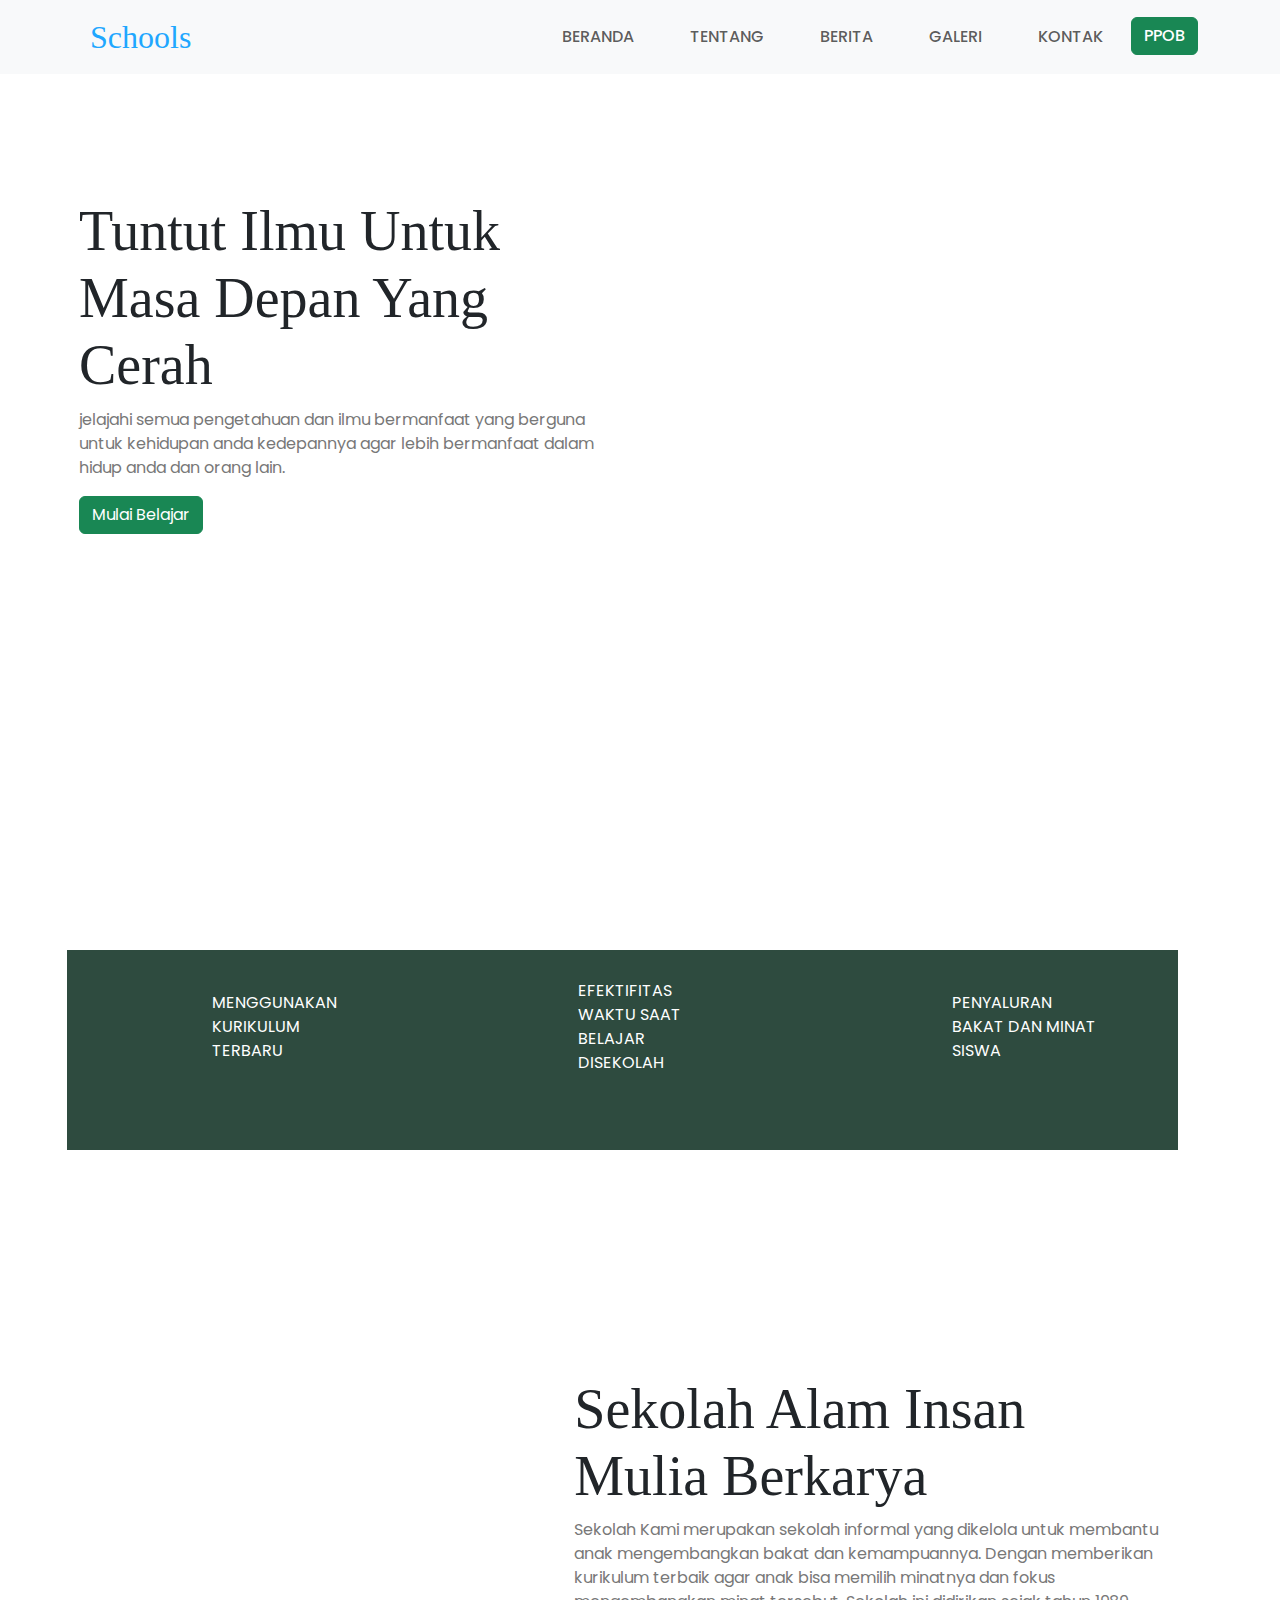
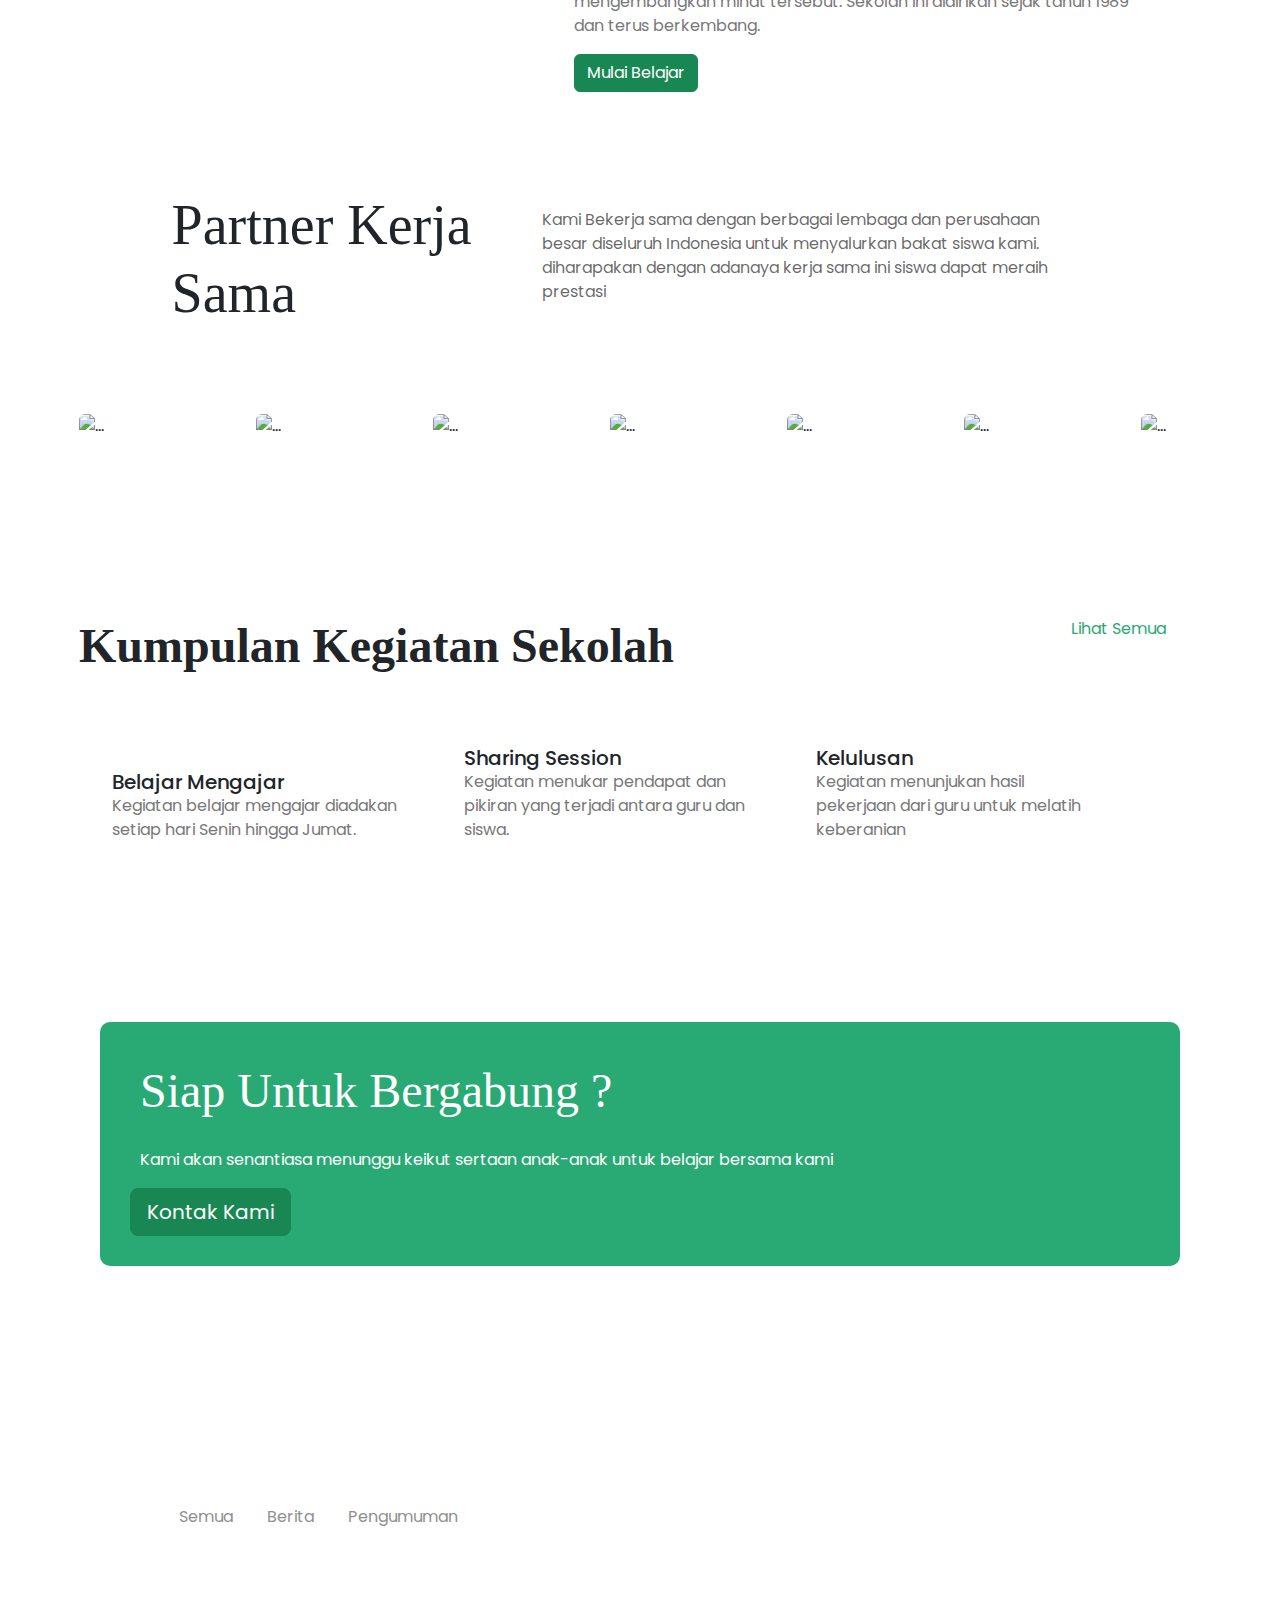
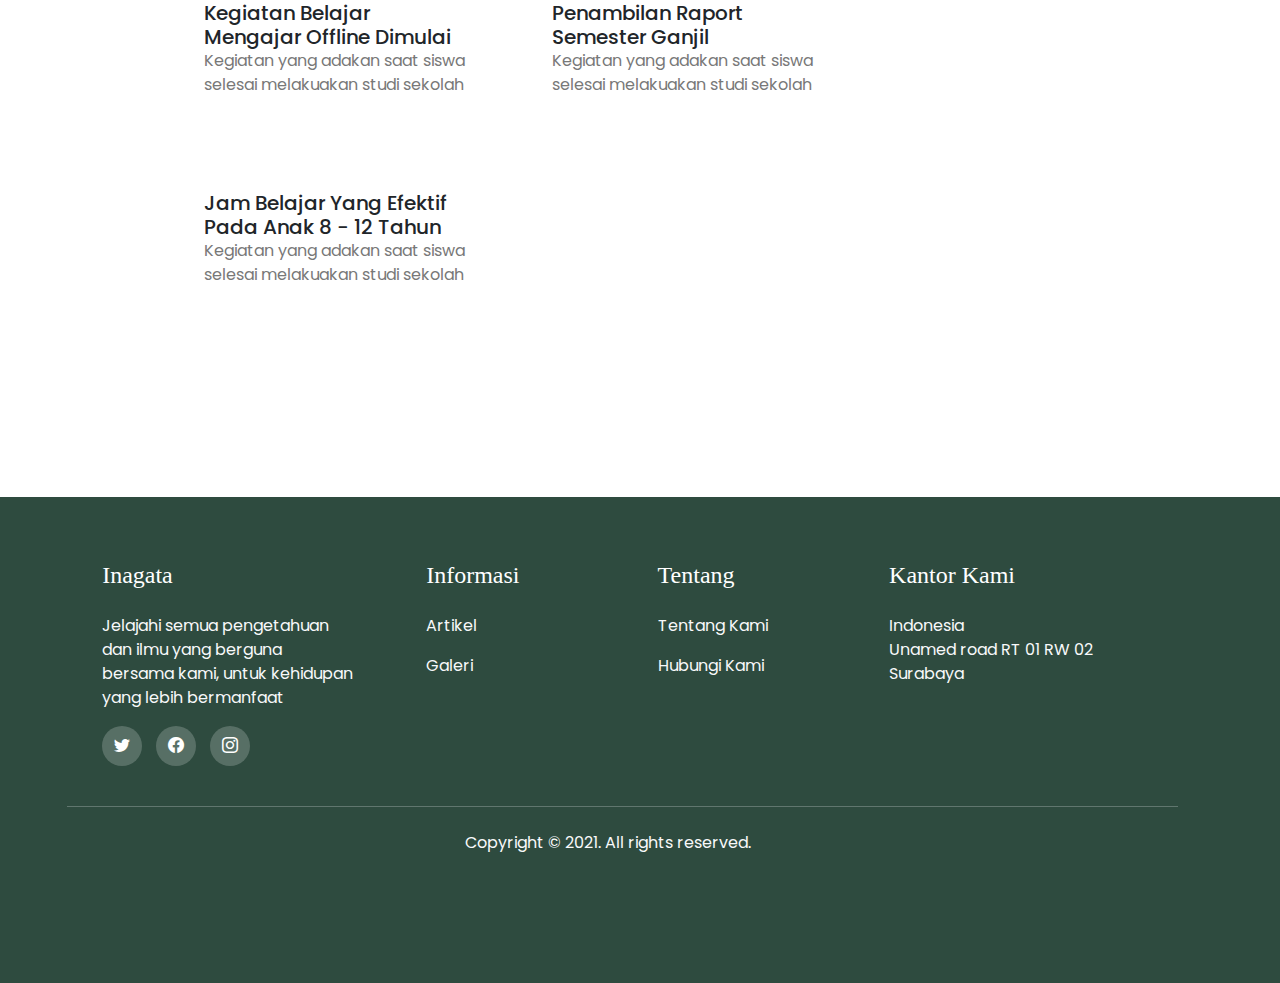
==== commit 27cd2e3b: "Update index.html" ====
--- a/index.html
+++ b/index.html
@@ -82,8 +82,8 @@
   </section>
 
   <!-- keunggulan -->
-  <div class="container">
-    <section id="keunggulan" class="keunggulan section-padding">
+  <section id="keunggulan" class="keunggulan section-padding">
+    <div class="container">
       <div class="row" id="bg">
         <div class="col-md-4"><img src="img/1.png" alt="" width="50">
           <p>Menggunakan Kurikulum Terbaru</p>
@@ -95,8 +95,8 @@
           <p>Penyaluran Bakat dan Minat Siswa</p>
         </div>
       </div>
-    </section>
-  </div>
+    </div>
+  </section>
 
   <!-- sekolah alam -->
   <section id="sekolah" class="sekolah section-padding">
@@ -182,19 +182,17 @@
   <div class="cardd" style="background-color: #29A973;margin: 100px;">
     <div class="col" style="margin: 10px 10px 10px 10px;">
       <h2>Siap Untuk Bergabung ?</h2>
-      <div class="col d-flex justify-content-end">
-        <a class="btn btn-success btn-lg float-end" href="#" role="button">Kontak Kami</a>
-      </div>
       <p>Kami akan senantiasa menunggu keikut sertaan 
         anak-anak untuk belajar bersama kami</p>
-      <div class="colb d-flex justify-content-end">
-        <a class="btn btn-success btn-lg" href="#" role="button">Kontak Kami</a>
-      </div>
-    </div>   
+    </div>  
+    <div class="colb btn-gabung">
+      <a class="btn btn-success btn-lg" href="#" role="button">Kontak Kami</a>
+    </div> 
   </div>
 
   <!-- artikel -->
   <section id="artikel" class="artikel section-padding">
+    <div class="container">
       <div class="row">
         <div class="card-header">
           <ul class="nav nav-tabs card-header-tabs">
@@ -231,6 +229,7 @@
           </div>
         </div>
       </div>
+    </div>
   </section>
 
   <!-- footer -->
--- a/style.css
+++ b/style.css
@@ -72,6 +72,10 @@
    font-size: 56px;
 }
 
+.banner-text p{
+    color: #787878;
+}
+
 .banner-img{
     display: none;
 }
@@ -121,6 +125,16 @@
     font-size: 56px;
 }
 
+.sekolah .container .sekolah-text p{
+    color: #787878;
+}
+
+.video .row .content h3{
+    font-family: rounded bold;
+    font-size: 56px;
+    font-weight: 600;
+}
+
 .partner{
     margin-top: 30px;
 }
@@ -132,22 +146,24 @@
 }
 
 .partner .container .row h2{
+    display: flex;
+    justify-content: center;
+    align-items: center;
     font-size: 56px;
     font-family: rounded bold;
 }
 
 .partner .container .row p{
-    margin-left: 50px;
-    text-transform: uppercase;
     color: #0000009a;
 }
 
-.partner .container .row .image ul li{
-    display: block;
-    justify-content: center;
-    align-items: center;
-    height: 100%;
-    margin: 60px 0;
+.partner .row .image {
+    display: flex;
+    justify-content: space-between;
+    align-items: center;
+    height: 80%;
+    margin-bottom: 50px;
+    margin: 79px;
 }
 
 .kegiatan .container .row a{
@@ -156,6 +172,12 @@
     text-decoration: none;
 }
 
+.kegiatan .container .row h2{
+    font-family: rounded bold;
+    font-weight: 700;
+    font-size: 48px;
+}
+
 .artikel{
     margin-top: 30px;
 }
@@ -166,7 +188,7 @@
 }
 
 .card-header .nav-item a{
-    color: #000;
+    color: #8f8f8f;
 }
 
 .card-header .nav-item a:hover{
@@ -185,13 +207,28 @@
 }
 
 .card-box .card-body h5{
-    margin: 15px 0;
+    margin-top: 10px;
     cursor: pointer;
 }
 
 .card-box .card-body h5:hover{
     color: #29a973;
     cursor: pointer;
+}
+
+.lainnya .container .row h2{
+    font-family: rounded bold;
+    font-size: 40px;
+    font-weight: 700;
+}
+
+.lainnya .container .card-box .card-body p{
+    color: #787878;
+    margin-top: 30px;
+}
+
+.card-box .card-body p{
+    color: #787878;
 }
 
 .cardd {
@@ -269,6 +306,16 @@
     height: 300px;
 }
 
+.guru .container .row h2{
+    font-family: rounded bold;
+    font-size: 56px;
+    font-weight: 600;
+}
+
+.guru .container .card-box1 .card-body p{
+    color: #787878;
+}
+
 .row9{
     display: flex;
     padding: 30px;
@@ -279,7 +326,7 @@
 .sekolah {
     margin-left: 50px;
     padding: 20px;
-    padding-top: 20%;
+    padding-top: 10%;
 }
 
 .row9 .sekolah h3{
@@ -289,9 +336,12 @@
 }
 
 .col img {
-    width: 50px;
+	width: 55px;
     position: absolute;
-    right: 45%;
+    right: 43%;
+/*     width: 50px;
+    position: absolute;
+    right: 45%; */
 }
 
 .col h3 {
@@ -308,16 +358,20 @@
     background-color: #2E4B3F;
     padding-top: 50px
 }
+
 .judul2{
     margin-right: 100px;
 }
+
 .judul2 h1{
     font-size: 48px;
     font-family: rounded bold;
 }
+
 .kanan{
     display: flex;
 }
+
 .circle-ikon{
      display: flex;
     align-items: center;
@@ -326,9 +380,11 @@
     height: 30px;
     margin-left: 10px;
 }
+
 .text-tk{
     margin-left: 40px;
 }
+
 .text-tk h2{
     font-size: 24px;
 }
@@ -382,9 +438,12 @@
     margin-top: 30px;
 }
 
+.belajar .card .card-body a {
+    color: #0000009a;
+}
+
 .belajar .card .card-body a:hover {
-    color: #0000009a;
-    background-color: #29A973;
+    color: #1FA7FF;
 }
 
 .artikelb{
@@ -395,26 +454,14 @@
     display: flex;
 }
 
-.artikelb .row .card-header{
-    margin-left: 200px;
+.artikelb .card-box .card-body h5{
+    font-size: 24px;
 }
 
 .artikelb .card-box .card-body p{
     margin-top: 20px;
     color: #0000009a;
-}
-
-
-/* galeri */
-
-.title-3{
-    background-color: #2E4B3F;
-    height: 100px;
-}
-
-.title-3 h1{
-    color: #ffffff;
-    padding-top: 20px;
+    font-size: 16px;
 }
 
 
@@ -435,6 +482,17 @@
     width: 100%;
     align-items: center;
     margin-top: 30px;
+}
+
+.isi .cardi .card-body .judul-berita h3{
+    font-family: rounded bold;
+    font-size: 48px;
+    font-weight: 700;
+}
+
+.isi .cardi .card-body .judul-berita p{
+    color: #787878;
+    font-size: 20px;
 }
 
 .isi .cardi .card-body h1{
@@ -475,8 +533,6 @@
     background-color: #29A973;
 }
 
-
-
 /* galeri */
 
 .title-3{
@@ -487,6 +543,9 @@
 .title-3 h1{
     color: #ffffff;
     padding-top: 20px;
+    font-family: rounded bold;
+    font-size: 48px;
+    font-weight: 600;
 }
 
 
@@ -497,27 +556,23 @@
     display: flex;
 }
 
-.kontak .cardk .card-body{
-    padding: 50px 0;
+.container .kontak .cardk .card-body{
+    display: flex;
+    flex-direction: column;
+    align-items: center;
+    justify-content: center;
+    margin: 20px;
 }
 
 .kontak .cardk .card-body h2{
-    display: flex;
     font-size: 24px;
     color: #0000009a;
-    text-align: center;
-    padding: 20px 200px;
-    justify-content: center;
-    align-items: center;
+    margin-bottom: 50px;
 }
 
 .kontak .cardk .card-body h3{
-    display: flex;
     font-size: 24px;
     color: #000000;
-    text-align: center;
-    justify-content: center;
-    align-items: center;
 }
 
 
@@ -541,7 +596,36 @@
         color: white;
         display: flex;
         flex-direction: row;
+    }
+
+    .banner-text{
+        padding: 40px 50px 0 0;
+    }
+
+    .banner-text h2{
+        margin-top: 50px;
+        font-size: 48px;
+        font-weight: bold;
+    }
+
+    .banner-text p{
+        font-size: 20px;
+    }
     
+    .banner-text a{
+        font-size: 12px;
+    }
+
+    .banner-img{
+        display: none;
+    }
+
+    .partner .container .row .image {
+        padding: 30px 0;
+        display: flex;
+        justify-content: center;
+        align-items: center;
+        flex-direction: column;
     }
 
 }
@@ -641,13 +725,6 @@
         font-size: 12px;
     }
 
-    .partner-img .logo-partner li img{
-        width: 30%;
-        height: min-content;
-        margin: 0;
-        padding: 0;
-    }
-
     .partner .container .row h2{
         font-size: 20px;
     }
@@ -656,9 +733,17 @@
         font-size: 12px;
     }
 
-    .partner .image ul li{
-        display: inline-block;
-        width: 30%;
+    .partner .container .row .image {
+        width: 50%;
+        padding: 10px;
+        display: flex;
+        justify-content: center;
+        align-items: center;
+        flex-direction: column;
+    }
+
+    .partner .container .row .image img{
+        width: 50%;
     }
 
     .cardd .col h2{
